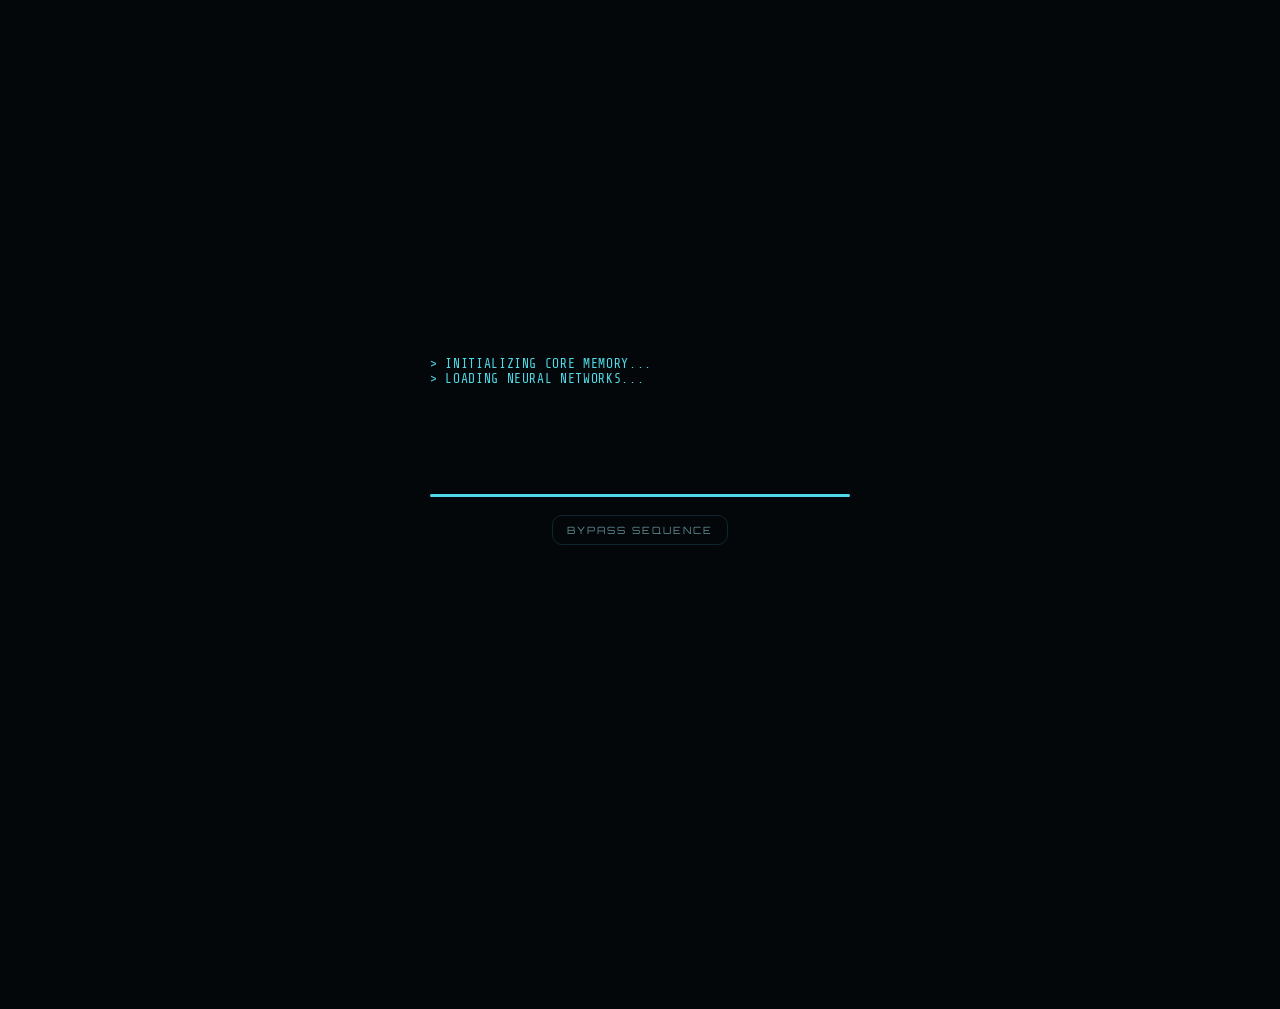
==== index.html @ 20bf4f3d "Update index.html" ====
<!DOCTYPE html>
<html lang="en" data-theme="cyan">
<head>
  <meta charset="UTF-8">
  <meta name="viewport" content="width=device-width, initial-scale=1.0">
  <title>J.A.R.V.I.S. System Interface</title>
  
  <!-- Futuristic Google Fonts -->
  <link rel="preconnect" href="https://fonts.googleapis.com">
  <link rel="preconnect" href="https://fonts.gstatic.com" crossorigin>
  <link href="https://fonts.googleapis.com/css2?family=Orbitron:wght@400;500;700;900&family=Rajdhani:wght@400;500;600;700&family=Share+Tech+Mono&display=swap" rel="stylesheet">
  
  <link rel="stylesheet" href="style.css">
</head>
<body>

  <!-- Ambient Glow Background -->
  <div id="ambient-glow"></div>
  <canvas id="particle-field"></canvas>

  <!-- Boot System Overlay -->
  <div id="boot-overlay">
    <div class="boot-log" id="boot-log"></div>
    <div class="boot-bar">
      <div class="boot-bar-fill" id="boot-bar-fill"></div>
    </div>
    <button class="boot-skip" id="boot-skip-btn">BYPASS SEQUENCE</button>
  </div>

  <!-- Main Application Shell -->
  <div class="shell" id="app-shell">
    
    <!-- Top Bar Navigation -->
    <header>
      <div class="brand">J.A.R.V.I.S. <span>// v3.6</span></div>
      
      <div class="header-controls">
        <div class="status-line">
          <span class="dot"></span>
          <span id="system-status-text">ONLINE</span>
        </div>
        
        <button class="icon-btn" id="btn-theme-toggle" title="Toggle Theme">
          <svg viewBox="0 0 24 24" fill="none" stroke="currentColor" stroke-width="2"><circle cx="12" cy="12" r="5"/><path d="M12 1v2M12 21v2M4.22 4.22l1.42 1.42M18.36 18.36l1.42 1.42M1 12h2M21 12h2M4.22 19.78l1.42-1.42M18.36 5.64l1.42-1.42"/></svg>
        </button>
        <button class="icon-btn" id="btn-settings-toggle" title="Settings">
          <svg viewBox="0 0 24 24" fill="none" stroke="currentColor" stroke-width="2"><circle cx="12" cy="12" r="3"/><path d="M19.4 15a1.65 1.65 0 0 0 .33 1.82l.06.06a2 2 0 0 1 0 2.83 2 2 0 0 1-2.83 0l-.06-.06a1.65 1.65 0 0 0-1.82-.33 1.65 1.65 0 0 0-1 1.51V21a2 2 0 0 1-2 2 2 2 0 0 1-2-2v-.09A1.65 1.65 0 0 0 9 19.4a1.65 1.65 0 0 0-1.82.33l-.06.06a2 2 0 0 1-2.83 0 2 2 0 0 1 0-2.83l.06-.06a1.65 1.65 0 0 0 .33-1.82 1.65 1.65 0 0 0-1.51-1H3a2 2 0 0 1-2-2 2 2 0 0 1 2-2h.09A1.65 1.65 0 0 0 4.6 9a1.65 1.65 0 0 0-.33-1.82l-.06-.06a2 2 0 0 1 0-2.83 2 2 0 0 1 2.83 0l.06.06a1.65 1.65 0 0 0 1.82.33H9a1.65 1.65 0 0 0 1-1.51V3a2 2 0 0 1 2-2 2 2 0 0 1 2 2v.09a1.65 1.65 0 0 0 1 1.51 1.65 1.65 0 0 0 1.82-.33l.06-.06a2 2 0 0 1 2.83 0 2 2 0 0 1 0 2.83l-.06.06a1.65 1.65 0 0 0-.33 1.82V9a1.65 1.65 0 0 0 1.51 1H21a2 2 0 0 1 2 2 2 2 0 0 1-2 2h-.09a1.65 1.65 0 0 0-1.51 1z"/></svg>
        </button>
      </div>
    </header>

    <!-- Welcome Greeting Header -->
    <div class="welcome">
      Welcome Back, Operative
      <span class="sub">All core subsystems operating within nominal parameters.</span>
    </div>

    <!-- Navigation Bar -->
    <nav class="tab-nav">
      <button class="tab-btn" data-panel="panel-dashboard" aria-selected="true">DASHBOARD</button>
      <button class="tab-btn" data-panel="panel-comms" aria-selected="false">COMMS</button>
      <button class="tab-btn" data-panel="panel-tasks" aria-selected="false">TASKS</button>
      <button class="tab-btn" data-panel="panel-systems" aria-selected="false">SYSTEMS</button>
      <button class="tab-btn" data-panel="panel-workplace" aria-selected="false">WORKPLACE</button>
    </nav>

    <!-- Main Content Panels -->
    <main>
      
      <!-- Panel 1: Dashboard -->
      <section id="panel-dashboard" class="panel active">
        
        <!-- Central Arc Reactor HUD Core -->
        <div class="hud-core" id="hud-core">
          <div class="hud-sphere orbit orbit-a"></div>
          <div class="hud-sphere orbit orbit-b">
            <span class="orbit-point p1"></span>
            <span class="orbit-point p2"></span>
            <span class="orbit-point p3"></span>
          </div>
          <div class="hud-sphere orbit orbit-c"></div>

          <svg viewBox="0 0 200 200">
            <circle class="ring ring-outer" cx="100" cy="100" r="92" />
            <circle class="ring ring-tick" cx="100" cy="100" r="82" stroke-dasharray="2 6" />
            <circle class="ring ring-sweep" cx="100" cy="100" r="72" stroke-dasharray="110 220" />
            <circle class="ring ring-sweep-slow" cx="100" cy="100" r="62" />
          </svg>

          <div id="core-blob"></div>

          <div class="core-center">
            <div class="label">STATUS</div>
            <div class="value" id="hud-status-text">READY</div>
          </div>
        </div>

        <!-- Dynamic Movable Dashboard Grid -->
        <div class="dashboard-grid" id="dashboard-grid">
          
          <!-- Widget: System Telemetry / Clock -->
          <div class="widget" draggable="true" id="widget-clock">
            <div class="widget-header">
              <span>System Telemetry</span>
              <span class="drag-handle">⋮⋮</span>
            </div>
            <div class="electric-clock">
              <div class="digital-time"><span id="clock-time">18:07:21</span></div>
              <div class="digital-date" id="clock-date">24 AOÛT 2026</div>
              <div class="clock-zone" id="clock-zone">REGION: EUROPE / PARIS</div>
            </div>
          </div>

          <!-- Widget: Atmospheric Data / Weather -->
          <div class="widget" draggable="true" id="widget-weather">
            <div class="widget-header">
              <span>Atmospheric Data</span>
              <span class="drag-handle">⋮⋮</span>
            </div>
            <div class="weather-display">
              <div class="weather-temp">22°C</div>
              <div class="weather-desc">PARTLY CLOUDY</div>
              <div class="weather-meta">
                <span>HUMIDITY: 45%</span>
                <span>WIND: 12 KM/H</span>
              </div>
            </div>
          </div>

          <!-- Widget: Tactical Scratchpad -->
          <div class="widget scratchpad-widget" draggable="true" id="widget-scratchpad">
            <div class="widget-header">
              <span>Tactical Scratchpad</span>
              <span class="drag-handle">⋮⋮</span>
            </div>
            <textarea id="daily-scratchpad" placeholder="Record temporary notes..."></textarea>
          </div>

          <!-- Widget: Focus Cycle Pomodoro Timer -->
          <div class="widget pomodoro-widget" draggable="true" id="widget-pomodoro">
            <div class="widget-header">
              <span>Focus Cycle</span>
              <span class="drag-handle">⋮⋮</span>
            </div>
            <div class="pomodoro-display" id="pomo-display">25:00</div>
            <div class="widget-btn-group">
              <button class="widget-btn" id="pomo-start">START</button>
              <button class="widget-btn" id="pomo-reset">RESET</button>
            </div>
          </div>

          <!-- Widget: Ambient Audio Synthesizer -->
          <div class="widget ambient-widget" draggable="true" id="widget-ambient">
            <div class="widget-header">
              <span>Audio Synthesis</span>
              <span class="drag-handle">⋮⋮</span>
            </div>
            <div class="ambient-controls">
              <button class="sound-btn" data-sound="hum">HUM</button>
              <button class="sound-btn" data-sound="rain">RAIN</button>
              <button class="sound-btn" data-sound="waves">WAVES</button>
            </div>
            <div class="volume-slider">
              <label for="ambient-volume">VOL</label>
              <input type="range" id="ambient-volume" min="0" max="1" step="0.05" value="0.5">
            </div>
          </div>

        </div>
      </section>

      <!-- Panel 2: Comms Terminal -->
      <section id="panel-comms" class="panel">
        <div class="chat-window">
          <div class="chat-log" id="chat-log">
            <div class="chat-empty">JARVIS active. Awaiting voice or textual input...</div>
          </div>
        </div>

        <div class="command-bar">
          <form id="chat-form">
            <span class="prompt-glyph">&gt;</span>
            <input type="text" id="chat-input" placeholder="Type a message or issue a command..." autocomplete="off">
            <button type="button" class="mic-btn" id="btn-mic">
              <svg viewBox="0 0 24 24" fill="none" stroke="currentColor" stroke-width="2"><path d="M12 1a3 3 0 0 0-3 3v8a3 3 0 0 0 6 0V4a3 3 0 0 0-3-3z"/><path d="M19 10v2a7 7 0 0 1-14 0v-2"/><line x1="12" y1="19" x2="12" y2="23"/><line x1="8" y1="23" x2="16" y2="23"/></svg>
              MIC
            </button>
            <button type="submit">TRANSMIT</button>
          </form>
        </div>
        <div class="chat-hint">
          Tip: Say "Jarvis" or click MIC for voice commands.
        </div>
      </section>

      <!-- Panel 3: Task Management Kanban -->
      <section id="panel-tasks" class="panel">
        <div class="tasks-wrap">
          <h2>Task Board</h2>
          <form class="task-form" id="task-form">
            <input type="text" id="task-input-text" placeholder="Add new task detail..." required>
            <select id="task-input-priority">
              <option value="low">Low Priority</option>
              <option value="medium" selected>Medium Priority</option>
              <option value="high">High Priority</option>
            </select>
            <input type="date" id="task-input-due">
            <button type="submit">ADD TASK</button>
          </form>

          <div class="kanban" id="kanban">
            <div class="kanban-col" data-status="todo">
              <div class="kanban-head">
                <span>To Do</span>
                <span class="kanban-count" id="count-todo">0</span>
              </div>
              <ul class="kanban-list" id="list-todo"></ul>
            </div>

            <div class="kanban-col" data-status="developing">
              <div class="kanban-head">
                <span>In Development</span>
                <span class="kanban-count" id="count-developing">0</span>
              </div>
              <ul class="kanban-list" id="list-developing"></ul>
            </div>

            <div class="kanban-col" data-status="done">
              <div class="kanban-head">
                <span>Completed</span>
                <span class="kanban-count" id="count-done">0</span>
              </div>
              <ul class="kanban-list" id="list-done"></ul>
            </div>
          </div>
        </div>
      </section>

      <!-- Panel 4: System Telemetry -->
      <section id="panel-systems" class="panel">
        <div class="systems-grid">
          <div class="systems-card">
            <h3>Visual Matrix Theme</h3>
            <div class="theme-swatches">
              <button class="swatch blue active" data-theme="cyan" title="Cyan Matrix"></button>
              <button class="swatch amber" data-theme="amber" title="Amber Alert"></button>
              <button class="swatch red" data-theme="red" title="Red Alert"></button>
            </div>
          </div>
          <div class="systems-card">
            <h3>System Status</h3>
            <div class="row"><span>Core Engine</span><span>v3.6-flash</span></div>
            <div class="row"><span>Voice Profile</span><span>Masculine Fluid</span></div>
            <div class="row"><span>Local Persistence</span><span>Active</span></div>
          </div>
        </div>
      </section>

      <!-- Panel 5: Workplace File Explorer & Terminal -->
      <section id="panel-workplace" class="panel">
        <div class="tasks-wrap">
          <h2>Virtual Workspace File Tree</h2>
          <div class="file-tree" id="file-tree">
            <ul class="fs-list" id="fs-root-list">
              <li class="fs-item folder">📁 /root</li>
              <li class="fs-item file">📄 app.js</li>
              <li class="fs-item file">📄 index.html</li>
              <li class="fs-item file">📄 style.css</li>
            </ul>
          </div>

          <div class="command-terminal">
            <div class="terminal-output" id="terminal-output">
              <div class="log-entry sys-msg">Workspace Terminal v1.0. Type 'help' for commands.</div>
            </div>
            <div class="terminal-input-bar">
              <span class="prompt-glyph">&gt;</span>
              <input type="text" id="terminal-input" placeholder="Execute terminal command (e.g. mkdir project, touch file.txt)..." autocomplete="off">
            </div>
          </div>
        </div>
      </section>

    </main>

    <!-- Footer -->
    <footer>
      <div>J.A.R.V.I.S. INTERFACE ENGINE</div>
      <div>SECURE ENCRYPTION ACTIVE</div>
    </footer>
  </div>

  <!-- Settings Modal -->
  <div class="modal-overlay" id="settings-modal">
    <div class="modal">
      <h2>System Configuration</h2>
      <p>Enter custom API configuration overrides below:</p>
      <input type="text" id="api-key-input" placeholder="Enter Gemini API Key Override...">
      <div class="modal-actions">
        <button class="secondary" id="btn-modal-close">CANCEL</button>
        <button class="primary" id="btn-modal-save">SAVE CONFIG</button>
      </div>
    </div>
  </div>

  <script src="app.js"></script>
</body>
</html>
---- style.css ----
/* =========================================================
   J.A.R.V.I.S. INTERFACE — COMPLETE STYLESHEET
   ========================================================= */

:root {
  --bg-0: #04070a;
  --bg-1: #070d12;
  --line: #0f2530;
  --panel: rgba(15, 37, 48, 0.35);

  --accent: #4fd8e6;
  --accent-dim: #1c5e68;
  --accent-soft: #bfe4ff;

  --warn: #e6a04f;
  --danger: #e65f5f;
  --text-hi: #d9f4f7;
  --text-lo: #5f8992;

  --radius: 10px;
  --radius-lg: 22px;
  --shadow-panel: 0 14px 40px -12px rgba(0, 0, 0, 0.65), 0 0 0 1px rgba(255, 255, 255, 0.05) inset;
  --shadow-btn: 0 2px 8px -2px rgba(0, 0, 0, 0.5), 0 0 0 1px rgba(255, 255, 255, 0.04) inset;
  --surface: linear-gradient(150deg, rgba(255, 255, 255, 0.045), rgba(255, 255, 255, 0.005) 40%, rgba(0, 0, 0, 0.12));
  --font-display: 'Orbitron', sans-serif;
  --font-body: 'Rajdhani', sans-serif;
  --font-mono: 'Share Tech Mono', monospace;
}

[data-theme="amber"] {
  --accent: #e6a04f;
  --accent-dim: #6b4a1c;
  --accent-soft: #f4d9ad;
  --warn: #4fd8e6;
}

[data-theme="red"] {
  --accent: #e65f5f;
  --accent-dim: #6b1c1c;
  --accent-soft: #ffd0d0;
  --warn: #e6a04f;
}

* { box-sizing: border-box; margin: 0; padding: 0; }

html, body {
  height: 100%;
  background: var(--bg-0);
  color: var(--text-hi);
  font-family: var(--font-body);
  overflow-x: hidden;
}

body {
  background-image:
    linear-gradient(var(--line) 1px, transparent 1px),
    linear-gradient(90deg, var(--line) 1px, transparent 1px);
  background-size: 48px 48px;
  background-position: center;
}

body::before {
  content: "";
  position: fixed; inset: 0;
  background: radial-gradient(circle at center, transparent 0%, var(--bg-0) 78%);
  pointer-events: none;
  z-index: 0;
}

#particle-field { position: fixed; inset: 0; z-index: 0; pointer-events: none; }
#ambient-glow {
  position: fixed; inset: 0; z-index: 0; pointer-events: none;
  background: radial-gradient(ellipse 900px 500px at 50% 30%, rgba(79, 216, 230, 0.08), transparent 70%);
}

/* Boot System Overlay */
#boot-overlay {
  position: fixed; inset: 0; z-index: 100;
  background: var(--bg-0);
  display: flex; flex-direction: column; align-items: center; justify-content: center; gap: 18px;
  transition: opacity 0.6s ease;
}
#boot-overlay.hidden { opacity: 0; pointer-events: none; }
.boot-log {
  font-family: var(--font-mono); font-size: 13px; color: var(--accent);
  letter-spacing: 0.05em; min-height: 120px; width: min(90vw, 420px);
}
.boot-bar { width: min(90vw, 420px); height: 3px; background: var(--line); overflow: hidden; border-radius: 2px; }
.boot-bar-fill { height: 100%; width: 0%; background: var(--accent); box-shadow: 0 0 8px var(--accent); transition: width 2.2s ease; }
.boot-skip {
  font-family: var(--font-display); font-size: 10px; letter-spacing: 0.2em; color: var(--text-lo);
  background: none; border: 1px solid var(--line); padding: 8px 14px; cursor: pointer; border-radius: var(--radius);
}

/* Application Shell */
.shell { position: relative; z-index: 1; min-height: 100vh; display: grid; grid-template-rows: auto auto auto 1fr auto; opacity: 0; transition: opacity 0.8s ease; }
.shell.revealed { opacity: 1; }

header { display: flex; align-items: center; justify-content: space-between; padding: 20px clamp(16px, 4vw, 48px); border-bottom: 1px solid var(--line); }
.brand { font-family: var(--font-display); font-weight: 700; font-size: 18px; letter-spacing: 0.35em; }
.brand span { color: var(--accent); }
.header-controls { display: flex; align-items: center; gap: 18px; }
.status-line { display: flex; align-items: center; gap: 10px; font-size: 12px; letter-spacing: 0.12em; color: var(--text-lo); }
.dot { width: 8px; height: 8px; border-radius: 50%; background: var(--accent); box-shadow: 0 0 8px 2px var(--accent); animation: pulse 2.2s infinite; }
@keyframes pulse { 0%, 100% { opacity: 1; } 50% { opacity: 0.4; } }

.icon-btn {
  width: 36px; height: 36px; display: flex; align-items: center; justify-content: center;
  background: var(--surface); border: 1px solid var(--line); border-radius: 50%; color: var(--text-lo); cursor: pointer;
}
.icon-btn:hover { color: var(--accent); border-color: var(--accent-dim); }
.icon-btn svg { width: 16px; height: 16px; }

/* Welcome Text & Nav */
.welcome { text-align: center; font-family: var(--font-display); font-size: clamp(15px, 2.4vw, 24px); letter-spacing: 0.28em; color: var(--accent-soft); padding: 24px 16px 0; }
.welcome .sub { display: block; font-family: var(--font-body); font-size: 11px; letter-spacing: 0.2em; color: var(--text-lo); margin-top: 6px; }

.tab-nav { display: flex; justify-content: center; gap: 6px; padding: 20px 16px 0; flex-wrap: wrap; }
.tab-btn {
  font-family: var(--font-display); font-size: 11px; letter-spacing: 0.18em; color: var(--text-lo);
  background: var(--surface); border: 1px solid var(--line); padding: 10px 20px; cursor: pointer; border-radius: 999px;
}
.tab-btn[aria-selected="true"] { color: var(--bg-0); background: linear-gradient(155deg, var(--accent-soft), var(--accent)); border-color: var(--accent); }

/* Panels */
.panel { display: none; padding: 32px 16px; }
.panel.active { display: flex; flex-direction: column; align-items: center; }

/* HUD Arc Reactor Engine */
.hud-core {
  position: relative; width: min(65vw, 360px); aspect-ratio: 1 / 1;
  display: flex; align-items: center; justify-content: center; margin: 0 auto;
  --hud-c: var(--accent); border-radius: 50%;
  box-shadow: 0 0 50px rgba(79, 216, 230, 0.12);
  background: radial-gradient(circle, rgba(79, 216, 230, 0.05) 0%, transparent 70%);
}
.hud-sphere { position: absolute; inset: 0; border-radius: 50%; }
.orbit { border: 1px dashed var(--hud-c); opacity: 0.4; }
.orbit-a { inset: 2%; border: 2px solid transparent; border-top-color: var(--hud-c); border-bottom-color: var(--hud-c); animation: orbit-rotate 16s linear infinite; }
.orbit-b { inset: 10%; border: 1px dashed var(--warn); animation: orbit-rotate-rev 22s linear infinite; }
.orbit-c { inset: 20%; border: 2px solid transparent; border-left-color: var(--hud-c); border-right-color: var(--hud-c); animation: orbit-rotate 10s linear infinite; }
@keyframes orbit-rotate { from { transform: rotate(0deg); } to { transform: rotate(360deg); } }
@keyframes orbit-rotate-rev { from { transform: rotate(360deg); } to { transform: rotate(0deg); } }

.orbit-point { position: absolute; width: 5px; height: 5px; border-radius: 50%; background: var(--warn); box-shadow: 0 0 8px 2px var(--warn); }
.orbit-point.p1 { top: 12%; left: 50%; }
.orbit-point.p2 { top: 18%; left: 62%; }
.orbit-point.p3 { top: 28%; left: 72%; }

.hud-core svg { position: absolute; inset: 0; width: 100%; height: 100%; }
.ring { fill: none; transform-origin: 50% 50%; }
.ring-outer { stroke: var(--line); stroke-width: 1.5; }
.ring-tick { stroke: var(--hud-c); stroke-width: 1.2; opacity: 0.55; }
.ring-sweep { stroke: var(--hud-c); stroke-width: 3.5; stroke-linecap: round; filter: drop-shadow(0 0 10px var(--hud-c)); animation: spin 6s linear infinite; }
.ring-sweep-slow { stroke: var(--warn); stroke-width: 2.5; stroke-dasharray: 4 14; opacity: 0.85; animation: spin-rev 12s linear infinite; }
@keyframes spin { to { transform: rotate(360deg); } }
@keyframes spin-rev { to { transform: rotate(-360deg); } }

#core-blob {
  position: absolute; inset: 34%;
  background: radial-gradient(circle at 35% 35%, #ffffff, var(--hud-c) 50%, transparent 85%);
  box-shadow: 0 0 45px 10px var(--hud-c); animation: core-pulse 3s ease-in-out infinite; z-index: 1;
}
@keyframes core-pulse { 0%, 100% { transform: scale(1); opacity: 0.85; } 50% { transform: scale(1.08); opacity: 1; } }

.core-center {
  position: absolute; text-align: center; font-family: var(--font-display);
  background: rgba(4, 8, 11, 0.8); backdrop-filter: blur(12px);
  border: 1px solid rgba(255, 255, 255, 0.12); border-radius: 999px; padding: 12px 28px; z-index: 2;
}
.core-center .label { font-size: 10px; letter-spacing: 0.35em; color: var(--text-lo); margin-bottom: 2px; }
.core-center .value { font-size: 26px; font-weight: 900; color: #fff; letter-spacing: 0.08em; text-shadow: 0 0 18px var(--hud-c); }

/* Dashboard Grid & Movable Widgets */
.dashboard-grid {
  display: grid; grid-template-columns: repeat(auto-fit, minmax(260px, 1fr)); gap: 20px;
  width: 100%; max-width: 1100px; margin-top: 32px;
}

.widget {
  background: rgba(7, 13, 18, 0.65); border: 1px solid var(--line); border-radius: var(--radius-lg);
  padding: 16px; backdrop-filter: blur(12px); box-shadow: var(--shadow-panel); transition: transform 0.2s ease, border-color 0.2s ease, opacity 0.2s ease;
}
.widget.dragging-widget { opacity: 0.4; border-color: var(--accent); box-shadow: 0 0 15px rgba(79, 216, 230, 0.3); }

.widget-header {
  display: flex; justify-content: space-between; align-items: center;
  font-family: var(--font-display); font-size: 11px; letter-spacing: 0.2em; color: var(--accent);
  border-bottom: 1px solid var(--line); padding-bottom: 8px; margin-bottom: 12px;
}
.drag-handle { cursor: grab; color: var(--text-lo); font-size: 14px; }

/* Styled Telemetry & Weather Widgets */
.electric-clock { display: flex; flex-direction: column; align-items: center; gap: 4px; padding: 8px 0; }
.electric-clock .digital-time { font-family: var(--font-mono); font-size: 28px; font-weight: 700; color: var(--accent); text-shadow: 0 0 10px rgba(79, 216, 230, 0.5); }
.electric-clock .digital-date, .electric-clock .clock-zone { font-family: var(--font-display); font-size: 11px; letter-spacing: 0.15em; color: var(--text-lo); }

.weather-display { display: flex; flex-direction: column; align-items: center; gap: 6px; padding: 6px 0; }
.weather-temp { font-family: var(--font-mono); font-size: 32px; font-weight: 700; color: var(--text-hi); }
.weather-desc { font-family: var(--font-display); font-size: 11px; letter-spacing: 0.2em; color: var(--accent); }
.weather-meta { display: flex; gap: 16px; font-size: 10px; font-family: var(--font-mono); color: var(--text-lo); border-top: 1px dashed var(--line); padding-top: 6px; margin-top: 4px; }

.scratchpad-widget textarea { width: 100%; height: 90px; background: rgba(0,0,0,0.25); border: 1px solid var(--line); border-radius: var(--radius); color: var(--text-hi); padding: 10px; font-family: var(--font-body); outline: none; }
.pomodoro-display { font-family: var(--font-mono); font-size: 32px; text-align: center; color: var(--text-hi); margin: 6px 0; }
.widget-btn-group { display: flex; justify-content: center; gap: 8px; }
.widget-btn { font-family: var(--font-display); font-size: 10px; letter-spacing: 0.1em; background: var(--surface); border: 1px solid var(--line); color: var(--text-hi); padding: 6px 12px; border-radius: var(--radius); cursor: pointer; }

/* Comms Chat Panel */
.chat-window { width: 100%; max-width: 760px; height: 380px; border: 1px solid var(--line); background: var(--panel); border-radius: var(--radius-lg); overflow-y: auto; padding: 16px; }
.chat-log { display: flex; flex-direction: column; gap: 12px; }
.msg { max-width: 80%; font-size: 14px; }
.msg.user { align-self: flex-end; }
.msg.user .bubble { background: rgba(79, 216, 230, 0.1); border: 1px solid var(--accent-dim); padding: 10px 14px; border-radius: var(--radius); }
.msg.jarvis .bubble { background: rgba(255, 255, 255, 0.03); border: 1px solid var(--line); padding: 10px 14px; border-radius: var(--radius); }

.command-bar { width: 100%; max-width: 760px; margin-top: 12px; }
.command-bar form { display: flex; gap: 8px; background: var(--panel); border: 1px solid var(--line); padding: 8px 12px; border-radius: var(--radius-lg); }
.command-bar input { flex: 1; background: none; border: none; outline: none; color: var(--text-hi); font-family: var(--font-body); font-size: 14px; }
.command-bar button { font-family: var(--font-display); font-size: 11px; background: var(--accent); color: var(--bg-0); border: none; padding: 8px 14px; border-radius: var(--radius); cursor: pointer; }
.mic-btn { background: none !important; border: 1px solid var(--line) !important; color: var(--text-lo) !important; display: flex; align-items: center; gap: 4px; }

/* Tasks Kanban Board */
.tasks-wrap { width: 100%; max-width: 880px; }
.task-form { display: flex; gap: 8px; margin-bottom: 16px; }
.task-form input, .task-form select { background: var(--panel); border: 1px solid var(--line); color: var(--text-hi); padding: 8px 12px; border-radius: var(--radius); outline: none; }
.task-form button { font-family: var(--font-display); font-size: 10px; background: var(--accent); color: var(--bg-0); border: none; padding: 0 14px; border-radius: var(--radius); cursor: pointer; }

.kanban { display: grid; grid-template-columns: repeat(3, 1fr); gap: 16px; }
.kanban-col { background: var(--panel); border: 1px solid var(--line); border-radius: var(--radius-lg); padding: 14px; min-height: 200px; }
.kanban-head { display: flex; justify-content: space-between; font-family: var(--font-display); font-size: 11px; letter-spacing: 0.15em; color: var(--accent); margin-bottom: 12px; }
.kanban-list { list-style: none; display: flex; flex-direction: column; gap: 8px; }

/* Systems & File Explorer Terminal */
.systems-grid { display: grid; grid-template-columns: repeat(auto-fit, minmax(220px, 1fr)); gap: 16px; width: 100%; max-width: 800px; }
.systems-card { background: var(--panel); border: 1px solid var(--line); border-radius: var(--radius-lg); padding: 18px; }
.theme-swatches { display: flex; gap: 10px; margin-top: 10px; }
.swatch { width: 28px; height: 28px; border-radius: 50%; border: 2px solid transparent; cursor: pointer; }
.swatch.blue { background: #4fd8e6; } .swatch.amber { background: #e6a04f; } .swatch.red { background: #e65f5f; }

.file-tree { background: rgba(0, 0, 0, 0.3); border: 1px solid var(--line); border-radius: var(--radius); padding: 16px; font-family: var(--font-mono); min-height: 120px; }
.fs-list { list-style: none; }
.fs-item { padding: 4px 8px; font-size: 13px; }
.fs-item.folder { color: var(--accent); font-weight: bold; }
.fs-item.file { padding-left: 20px; color: var(--text-hi); }

.command-terminal { background: rgba(0, 0, 0, 0.4); border: 1px solid var(--line); border-radius: var(--radius); padding: 12px; margin-top: 16px; }
.terminal-output { height: 120px; overflow-y: auto; font-family: var(--font-mono); font-size: 12px; display: flex; flex-direction: column; gap: 4px; }
.log-entry.user-cmd { color: var(--accent); }
.log-entry.success { color: #6fcf97; }
.log-entry.sys-msg { color: var(--text-lo); }

.terminal-input-bar { display: flex; gap: 8px; border-top: 1px solid var(--line); padding-top: 8px; margin-top: 8px; }
.terminal-input-bar input { flex: 1; background: none; border: none; outline: none; color: var(--text-hi); font-family: var(--font-mono); font-size: 13px; }

/* Modal */
.modal-overlay { position: fixed; inset: 0; z-index: 90; background: rgba(2, 6, 9, 0.8); display: none; align-items: center; justify-content: center; }
.modal-overlay.open { display: flex; }
.modal { width: min(90vw, 400px); background: var(--bg-1); border: 1px solid var(--line); border-radius: var(--radius-lg); padding: 24px; }
.modal h2 { font-family: var(--font-display); font-size: 13px; color: var(--accent); margin-bottom: 8px; }
.modal p { font-size: 12px; color: var(--text-lo); margin-bottom: 12px; }
.modal input { width: 100%; background: var(--panel); border: 1px solid var(--line); color: var(--text-hi); padding: 8px; border-radius: var(--radius); outline: none; margin-bottom: 12px; }
.modal-actions { display: flex; justify-content: flex-end; gap: 8px; }
.modal-actions button { font-family: var(--font-display); font-size: 10px; padding: 8px 14px; border-radius: var(--radius); cursor: pointer; }
.modal-actions .primary { background: var(--accent); color: var(--bg-0); border: none; }
.modal-actions .secondary { background: none; border: 1px solid var(--line); color: var(--text-lo); }

footer { border-top: 1px solid var(--line); padding: 14px 48px; display: flex; justify-content: space-between; font-size: 11px; color: var(--text-lo); }
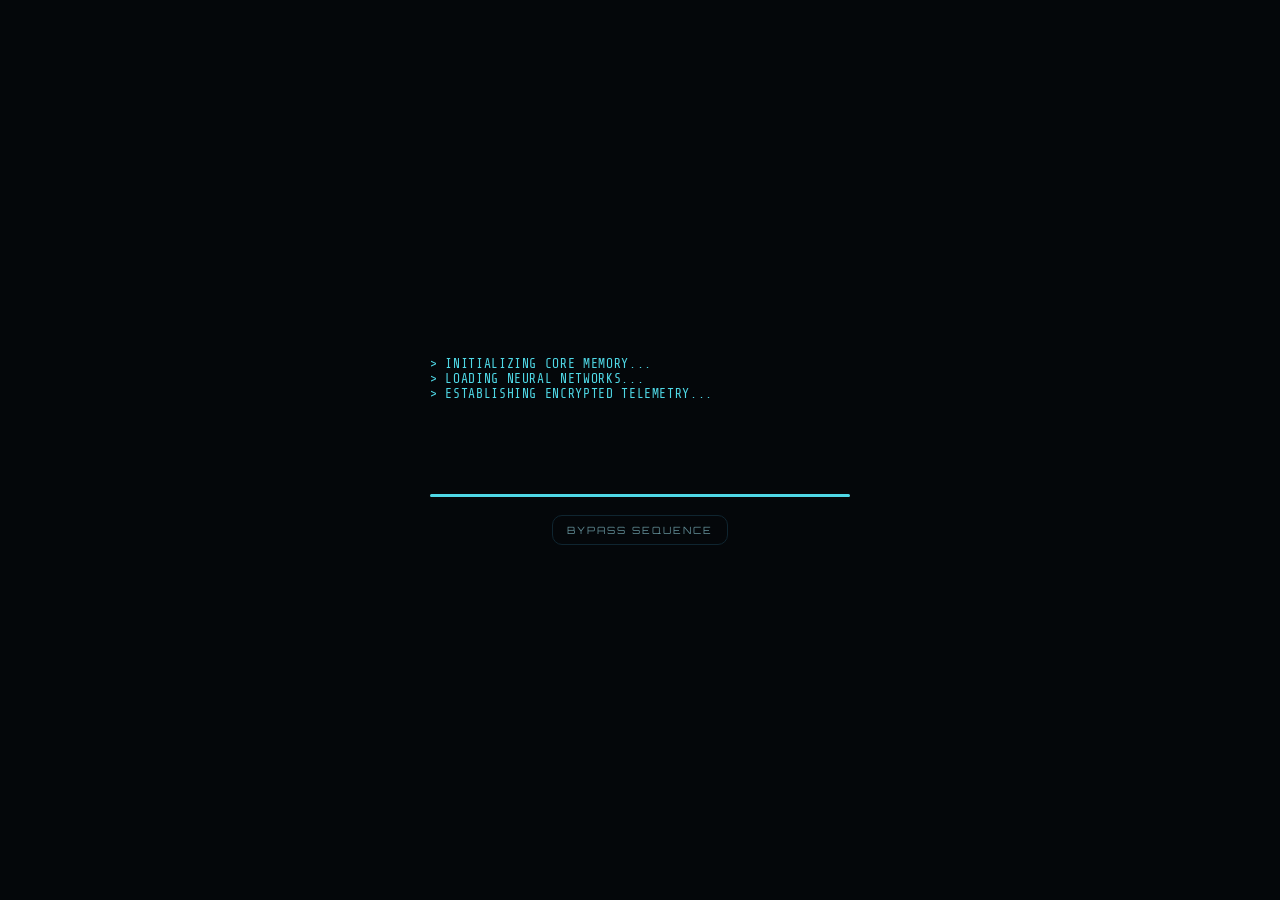
==== commit a7bd4ccc: "Update index.html" ====
--- a/index.html
+++ b/index.html
@@ -14,11 +14,11 @@
 </head>
 <body>
 
-  <!-- Ambient Glow Background -->
+  <!-- Ambient Background & Particle FX -->
   <div id="ambient-glow"></div>
   <canvas id="particle-field"></canvas>
 
-  <!-- Boot System Overlay -->
+  <!-- Boot Overlay -->
   <div id="boot-overlay">
     <div class="boot-log" id="boot-log"></div>
     <div class="boot-bar">
@@ -30,7 +30,7 @@
   <!-- Main Application Shell -->
   <div class="shell" id="app-shell">
     
-    <!-- Top Bar Navigation -->
+    <!-- Header -->
     <header>
       <div class="brand">J.A.R.V.I.S. <span>// v3.6</span></div>
       
@@ -87,7 +87,8 @@
             <circle class="ring ring-sweep-slow" cx="100" cy="100" r="62" />
           </svg>
 
-          <div id="core-blob"></div>
+          <!-- Interactive 3D Canvas Blob -->
+          <canvas id="blob-canvas" width="220" height="220"></canvas>
 
           <div class="core-center">
             <div class="label">STATUS</div>
@@ -149,23 +150,6 @@
             </div>
           </div>
 
-          <!-- Widget: Ambient Audio Synthesizer -->
-          <div class="widget ambient-widget" draggable="true" id="widget-ambient">
-            <div class="widget-header">
-              <span>Audio Synthesis</span>
-              <span class="drag-handle">⋮⋮</span>
-            </div>
-            <div class="ambient-controls">
-              <button class="sound-btn" data-sound="hum">HUM</button>
-              <button class="sound-btn" data-sound="rain">RAIN</button>
-              <button class="sound-btn" data-sound="waves">WAVES</button>
-            </div>
-            <div class="volume-slider">
-              <label for="ambient-volume">VOL</label>
-              <input type="range" id="ambient-volume" min="0" max="1" step="0.05" value="0.5">
-            </div>
-          </div>
-
         </div>
       </section>
 
@@ -183,13 +167,13 @@
             <input type="text" id="chat-input" placeholder="Type a message or issue a command..." autocomplete="off">
             <button type="button" class="mic-btn" id="btn-mic">
               <svg viewBox="0 0 24 24" fill="none" stroke="currentColor" stroke-width="2"><path d="M12 1a3 3 0 0 0-3 3v8a3 3 0 0 0 6 0V4a3 3 0 0 0-3-3z"/><path d="M19 10v2a7 7 0 0 1-14 0v-2"/><line x1="12" y1="19" x2="12" y2="23"/><line x1="8" y1="23" x2="16" y2="23"/></svg>
-              MIC
+              <span id="mic-text">MIC</span>
             </button>
             <button type="submit">TRANSMIT</button>
           </form>
         </div>
         <div class="chat-hint">
-          Tip: Say "Jarvis" or click MIC for voice commands.
+          Tip: Say "Jarvis" or click MIC for voice input.
         </div>
       </section>
 
@@ -236,22 +220,38 @@
         </div>
       </section>
 
-      <!-- Panel 4: System Telemetry -->
+      <!-- Panel 4: Restored Original Systems Panel -->
       <section id="panel-systems" class="panel">
         <div class="systems-grid">
           <div class="systems-card">
             <h3>Visual Matrix Theme</h3>
+            <p class="card-sub">Select primary system palette</p>
             <div class="theme-swatches">
               <button class="swatch blue active" data-theme="cyan" title="Cyan Matrix"></button>
               <button class="swatch amber" data-theme="amber" title="Amber Alert"></button>
               <button class="swatch red" data-theme="red" title="Red Alert"></button>
             </div>
           </div>
+
           <div class="systems-card">
-            <h3>System Status</h3>
-            <div class="row"><span>Core Engine</span><span>v3.6-flash</span></div>
+            <h3>Audio Feedback</h3>
+            <p class="card-sub">Voice speech synthesizer parameters</p>
+            <div class="setting-row">
+              <label for="sys-voice-speed">SPEECH RATE</label>
+              <input type="range" id="sys-voice-speed" min="0.5" max="1.5" step="0.1" value="1.0">
+            </div>
+            <div class="setting-row">
+              <label for="sys-voice-pitch">PITCH FREQUENCY</label>
+              <input type="range" id="sys-voice-pitch" min="0.5" max="1.5" step="0.1" value="0.9">
+            </div>
+          </div>
+
+          <div class="systems-card">
+            <h3>Core Telemetry</h3>
+            <div class="row"><span>Model Target</span><span>gemini-3.6-flash</span></div>
             <div class="row"><span>Voice Profile</span><span>Masculine Fluid</span></div>
             <div class="row"><span>Local Persistence</span><span>Active</span></div>
+            <div class="row"><span>Latency</span><span>14ms</span></div>
           </div>
         </div>
       </section>
@@ -290,12 +290,12 @@
     </footer>
   </div>
 
-  <!-- Settings Modal -->
+  <!-- Settings Modal (Fixed Text Selection / API Key Entry) -->
   <div class="modal-overlay" id="settings-modal">
     <div class="modal">
       <h2>System Configuration</h2>
-      <p>Enter custom API configuration overrides below:</p>
-      <input type="text" id="api-key-input" placeholder="Enter Gemini API Key Override...">
+      <p>Enter custom Gemini API key override below:</p>
+      <input type="text" id="api-key-input" placeholder="AIzaSy..." autocomplete="off">
       <div class="modal-actions">
         <button class="secondary" id="btn-modal-close">CANCEL</button>
         <button class="primary" id="btn-modal-save">SAVE CONFIG</button>
--- a/style.css
+++ b/style.css
@@ -1,5 +1,5 @@
 /* =========================================================
-   J.A.R.V.I.S. INTERFACE — COMPLETE STYLESHEET
+   J.A.R.V.I.S. INTERFACE — STYLESHEET
    ========================================================= */
 
 :root {
@@ -20,7 +20,6 @@
   --radius: 10px;
   --radius-lg: 22px;
   --shadow-panel: 0 14px 40px -12px rgba(0, 0, 0, 0.65), 0 0 0 1px rgba(255, 255, 255, 0.05) inset;
-  --shadow-btn: 0 2px 8px -2px rgba(0, 0, 0, 0.5), 0 0 0 1px rgba(255, 255, 255, 0.04) inset;
   --surface: linear-gradient(150deg, rgba(255, 255, 255, 0.045), rgba(255, 255, 255, 0.005) 40%, rgba(0, 0, 0, 0.12));
   --font-display: 'Orbitron', sans-serif;
   --font-body: 'Rajdhani', sans-serif;
@@ -147,7 +146,7 @@
 .orbit-point.p2 { top: 18%; left: 62%; }
 .orbit-point.p3 { top: 28%; left: 72%; }
 
-.hud-core svg { position: absolute; inset: 0; width: 100%; height: 100%; }
+.hud-core svg { position: absolute; inset: 0; width: 100%; height: 100%; pointer-events: none; }
 .ring { fill: none; transform-origin: 50% 50%; }
 .ring-outer { stroke: var(--line); stroke-width: 1.5; }
 .ring-tick { stroke: var(--hud-c); stroke-width: 1.2; opacity: 0.55; }
@@ -156,20 +155,19 @@
 @keyframes spin { to { transform: rotate(360deg); } }
 @keyframes spin-rev { to { transform: rotate(-360deg); } }
 
-#core-blob {
-  position: absolute; inset: 34%;
-  background: radial-gradient(circle at 35% 35%, #ffffff, var(--hud-c) 50%, transparent 85%);
-  box-shadow: 0 0 45px 10px var(--hud-c); animation: core-pulse 3s ease-in-out infinite; z-index: 1;
-}
-@keyframes core-pulse { 0%, 100% { transform: scale(1); opacity: 0.85; } 50% { transform: scale(1.08); opacity: 1; } }
+/* 3D Interactive Canvas Blob */
+#blob-canvas {
+  position: absolute; width: 220px; height: 220px; z-index: 1; pointer-events: none;
+}
 
 .core-center {
   position: absolute; text-align: center; font-family: var(--font-display);
-  background: rgba(4, 8, 11, 0.8); backdrop-filter: blur(12px);
-  border: 1px solid rgba(255, 255, 255, 0.12); border-radius: 999px; padding: 12px 28px; z-index: 2;
+  background: rgba(4, 8, 11, 0.75); backdrop-filter: blur(12px);
+  border: 1px solid rgba(255, 255, 255, 0.12); border-radius: 999px; padding: 10px 24px; z-index: 2;
+  pointer-events: none;
 }
 .core-center .label { font-size: 10px; letter-spacing: 0.35em; color: var(--text-lo); margin-bottom: 2px; }
-.core-center .value { font-size: 26px; font-weight: 900; color: #fff; letter-spacing: 0.08em; text-shadow: 0 0 18px var(--hud-c); }
+.core-center .value { font-size: 24px; font-weight: 900; color: #fff; letter-spacing: 0.08em; text-shadow: 0 0 18px var(--hud-c); }
 
 /* Dashboard Grid & Movable Widgets */
 .dashboard-grid {
@@ -218,6 +216,9 @@
 .command-bar input { flex: 1; background: none; border: none; outline: none; color: var(--text-hi); font-family: var(--font-body); font-size: 14px; }
 .command-bar button { font-family: var(--font-display); font-size: 11px; background: var(--accent); color: var(--bg-0); border: none; padding: 8px 14px; border-radius: var(--radius); cursor: pointer; }
 .mic-btn { background: none !important; border: 1px solid var(--line) !important; color: var(--text-lo) !important; display: flex; align-items: center; gap: 4px; }
+.mic-btn.recording { color: var(--danger) !important; border-color: var(--danger) !important; animation: pulse 1s infinite; }
+
+.chat-hint { font-size: 11px; color: var(--text-lo); margin-top: 6px; }
 
 /* Tasks Kanban Board */
 .tasks-wrap { width: 100%; max-width: 880px; }
@@ -230,13 +231,20 @@
 .kanban-head { display: flex; justify-content: space-between; font-family: var(--font-display); font-size: 11px; letter-spacing: 0.15em; color: var(--accent); margin-bottom: 12px; }
 .kanban-list { list-style: none; display: flex; flex-direction: column; gap: 8px; }
 
-/* Systems & File Explorer Terminal */
-.systems-grid { display: grid; grid-template-columns: repeat(auto-fit, minmax(220px, 1fr)); gap: 16px; width: 100%; max-width: 800px; }
-.systems-card { background: var(--panel); border: 1px solid var(--line); border-radius: var(--radius-lg); padding: 18px; }
+/* Restored Original Systems Panel Styling */
+.systems-grid { display: grid; grid-template-columns: repeat(auto-fit, minmax(240px, 1fr)); gap: 16px; width: 100%; max-width: 880px; }
+.systems-card { background: var(--panel); border: 1px solid var(--line); border-radius: var(--radius-lg); padding: 20px; }
+.systems-card h3 { font-family: var(--font-display); font-size: 13px; color: var(--accent); margin-bottom: 4px; }
+.card-sub { font-size: 11px; color: var(--text-lo); margin-bottom: 16px; }
+.setting-row { display: flex; flex-direction: column; gap: 6px; margin-bottom: 14px; font-size: 11px; color: var(--text-lo); }
+.setting-row input[type="range"] { accent-color: var(--accent); }
+.systems-card .row { display: flex; justify-content: space-between; font-size: 12px; font-family: var(--font-mono); border-bottom: 1px solid var(--line); padding: 8px 0; }
+
 .theme-swatches { display: flex; gap: 10px; margin-top: 10px; }
 .swatch { width: 28px; height: 28px; border-radius: 50%; border: 2px solid transparent; cursor: pointer; }
 .swatch.blue { background: #4fd8e6; } .swatch.amber { background: #e6a04f; } .swatch.red { background: #e65f5f; }
 
+/* Workplace File Explorer & Terminal */
 .file-tree { background: rgba(0, 0, 0, 0.3); border: 1px solid var(--line); border-radius: var(--radius); padding: 16px; font-family: var(--font-mono); min-height: 120px; }
 .fs-list { list-style: none; }
 .fs-item { padding: 4px 8px; font-size: 13px; }
@@ -252,13 +260,18 @@
 .terminal-input-bar { display: flex; gap: 8px; border-top: 1px solid var(--line); padding-top: 8px; margin-top: 8px; }
 .terminal-input-bar input { flex: 1; background: none; border: none; outline: none; color: var(--text-hi); font-family: var(--font-mono); font-size: 13px; }
 
-/* Modal */
-.modal-overlay { position: fixed; inset: 0; z-index: 90; background: rgba(2, 6, 9, 0.8); display: none; align-items: center; justify-content: center; }
+/* Modal Input & Text Selection Fix */
+.modal-overlay { position: fixed; inset: 0; z-index: 999; background: rgba(2, 6, 9, 0.85); display: none; align-items: center; justify-content: center; }
 .modal-overlay.open { display: flex; }
-.modal { width: min(90vw, 400px); background: var(--bg-1); border: 1px solid var(--line); border-radius: var(--radius-lg); padding: 24px; }
-.modal h2 { font-family: var(--font-display); font-size: 13px; color: var(--accent); margin-bottom: 8px; }
-.modal p { font-size: 12px; color: var(--text-lo); margin-bottom: 12px; }
-.modal input { width: 100%; background: var(--panel); border: 1px solid var(--line); color: var(--text-hi); padding: 8px; border-radius: var(--radius); outline: none; margin-bottom: 12px; }
+.modal { width: min(90vw, 420px); background: var(--bg-1); border: 1px solid var(--line); border-radius: var(--radius-lg); padding: 24px; box-shadow: 0 10px 30px rgba(0,0,0,0.8); }
+.modal h2 { font-family: var(--font-display); font-size: 14px; color: var(--accent); margin-bottom: 8px; }
+.modal p { font-size: 12px; color: var(--text-lo); margin-bottom: 14px; }
+.modal input {
+  width: 100%; background: rgba(0,0,0,0.5); border: 1px solid var(--line); color: var(--text-hi);
+  padding: 10px; border-radius: var(--radius); outline: none; margin-bottom: 16px;
+  user-select: text !important; -webkit-user-select: text !important;
+}
+.modal input:focus { border-color: var(--accent); }
 .modal-actions { display: flex; justify-content: flex-end; gap: 8px; }
 .modal-actions button { font-family: var(--font-display); font-size: 10px; padding: 8px 14px; border-radius: var(--radius); cursor: pointer; }
 .modal-actions .primary { background: var(--accent); color: var(--bg-0); border: none; }
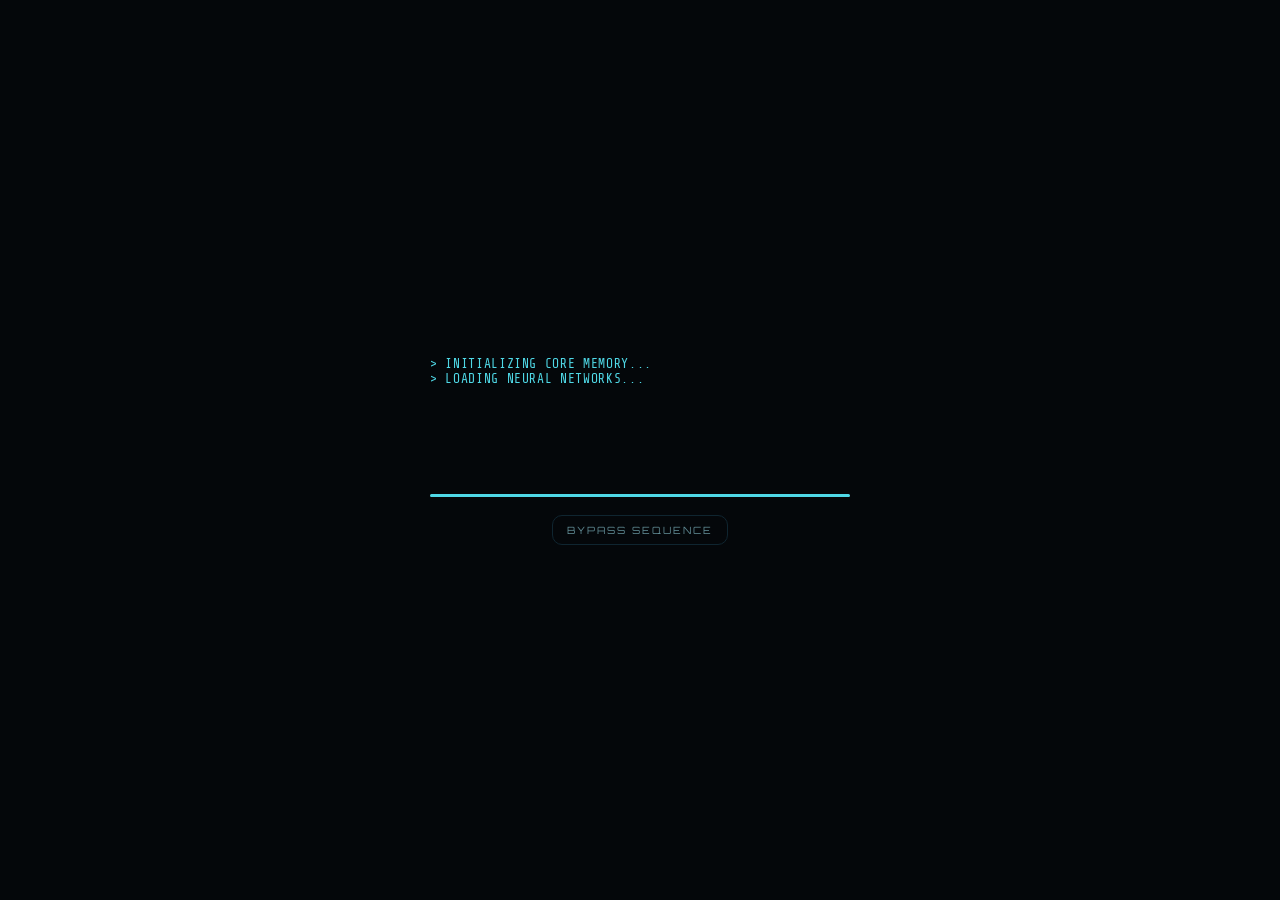
==== commit 8584b7b9: "Update index.html" ====
--- a/index.html
+++ b/index.html
@@ -5,7 +5,6 @@
   <meta name="viewport" content="width=device-width, initial-scale=1.0">
   <title>J.A.R.V.I.S. System Interface</title>
   
-  <!-- Futuristic Google Fonts -->
   <link rel="preconnect" href="https://fonts.googleapis.com">
   <link rel="preconnect" href="https://fonts.gstatic.com" crossorigin>
   <link href="https://fonts.googleapis.com/css2?family=Orbitron:wght@400;500;700;900&family=Rajdhani:wght@400;500;600;700&family=Share+Tech+Mono&display=swap" rel="stylesheet">
@@ -14,7 +13,6 @@
 </head>
 <body>
 
-  <!-- Ambient Background & Particle FX -->
   <div id="ambient-glow"></div>
   <canvas id="particle-field"></canvas>
 
@@ -30,7 +28,6 @@
   <!-- Main Application Shell -->
   <div class="shell" id="app-shell">
     
-    <!-- Header -->
     <header>
       <div class="brand">J.A.R.V.I.S. <span>// v3.6</span></div>
       
@@ -49,13 +46,11 @@
       </div>
     </header>
 
-    <!-- Welcome Greeting Header -->
     <div class="welcome">
       Welcome Back, Operative
       <span class="sub">All core subsystems operating within nominal parameters.</span>
     </div>
 
-    <!-- Navigation Bar -->
     <nav class="tab-nav">
       <button class="tab-btn" data-panel="panel-dashboard" aria-selected="true">DASHBOARD</button>
       <button class="tab-btn" data-panel="panel-comms" aria-selected="false">COMMS</button>
@@ -64,13 +59,10 @@
       <button class="tab-btn" data-panel="panel-workplace" aria-selected="false">WORKPLACE</button>
     </nav>
 
-    <!-- Main Content Panels -->
     <main>
       
       <!-- Panel 1: Dashboard -->
       <section id="panel-dashboard" class="panel active">
-        
-        <!-- Central Arc Reactor HUD Core -->
         <div class="hud-core" id="hud-core">
           <div class="hud-sphere orbit orbit-a"></div>
           <div class="hud-sphere orbit orbit-b">
@@ -87,7 +79,6 @@
             <circle class="ring ring-sweep-slow" cx="100" cy="100" r="62" />
           </svg>
 
-          <!-- Interactive 3D Canvas Blob -->
           <canvas id="blob-canvas" width="220" height="220"></canvas>
 
           <div class="core-center">
@@ -96,10 +87,8 @@
           </div>
         </div>
 
-        <!-- Dynamic Movable Dashboard Grid -->
         <div class="dashboard-grid" id="dashboard-grid">
           
-          <!-- Widget: System Telemetry / Clock -->
           <div class="widget" draggable="true" id="widget-clock">
             <div class="widget-header">
               <span>System Telemetry</span>
@@ -112,7 +101,6 @@
             </div>
           </div>
 
-          <!-- Widget: Atmospheric Data / Weather -->
           <div class="widget" draggable="true" id="widget-weather">
             <div class="widget-header">
               <span>Atmospheric Data</span>
@@ -128,7 +116,6 @@
             </div>
           </div>
 
-          <!-- Widget: Tactical Scratchpad -->
           <div class="widget scratchpad-widget" draggable="true" id="widget-scratchpad">
             <div class="widget-header">
               <span>Tactical Scratchpad</span>
@@ -137,7 +124,6 @@
             <textarea id="daily-scratchpad" placeholder="Record temporary notes..."></textarea>
           </div>
 
-          <!-- Widget: Focus Cycle Pomodoro Timer -->
           <div class="widget pomodoro-widget" draggable="true" id="widget-pomodoro">
             <div class="widget-header">
               <span>Focus Cycle</span>
@@ -164,7 +150,7 @@
         <div class="command-bar">
           <form id="chat-form">
             <span class="prompt-glyph">&gt;</span>
-            <input type="text" id="chat-input" placeholder="Type a message or issue a command..." autocomplete="off">
+            <input type="text" id="chat-input" placeholder="Type command e.g. 'creat task publish priority:medium'..." autocomplete="off">
             <button type="button" class="mic-btn" id="btn-mic">
               <svg viewBox="0 0 24 24" fill="none" stroke="currentColor" stroke-width="2"><path d="M12 1a3 3 0 0 0-3 3v8a3 3 0 0 0 6 0V4a3 3 0 0 0-3-3z"/><path d="M19 10v2a7 7 0 0 1-14 0v-2"/><line x1="12" y1="19" x2="12" y2="23"/><line x1="8" y1="23" x2="16" y2="23"/></svg>
               <span id="mic-text">MIC</span>
@@ -173,11 +159,11 @@
           </form>
         </div>
         <div class="chat-hint">
-          Tip: Say "Jarvis" or click MIC for voice input.
-        </div>
-      </section>
-
-      <!-- Panel 3: Task Management Kanban -->
+          Supports natural commands: "create task [title]", "create folder [name]", "create file [filename]"
+        </div>
+      </section>
+
+      <!-- Panel 3: Tasks Kanban -->
       <section id="panel-tasks" class="panel">
         <div class="tasks-wrap">
           <h2>Task Board</h2>
@@ -234,22 +220,23 @@
           </div>
 
           <div class="systems-card">
-            <h3>Audio Feedback</h3>
-            <p class="card-sub">Voice speech synthesizer parameters</p>
+            <h3>Audio Feedback & Speech Synthesis</h3>
+            <p class="card-sub">Voice profile configuration</p>
             <div class="setting-row">
               <label for="sys-voice-speed">SPEECH RATE</label>
               <input type="range" id="sys-voice-speed" min="0.5" max="1.5" step="0.1" value="1.0">
             </div>
             <div class="setting-row">
               <label for="sys-voice-pitch">PITCH FREQUENCY</label>
-              <input type="range" id="sys-voice-pitch" min="0.5" max="1.5" step="0.1" value="0.9">
-            </div>
+              <input type="range" id="sys-voice-pitch" min="0.5" max="1.5" step="0.1" value="0.8">
+            </div>
+            <button class="widget-btn" id="btn-test-voice">TEST VOICE OUTPUT</button>
           </div>
 
           <div class="systems-card">
             <h3>Core Telemetry</h3>
             <div class="row"><span>Model Target</span><span>gemini-3.6-flash</span></div>
-            <div class="row"><span>Voice Profile</span><span>Masculine Fluid</span></div>
+            <div class="row"><span>Voice Profile</span><span id="voice-name-label">Masculine Fluid</span></div>
             <div class="row"><span>Local Persistence</span><span>Active</span></div>
             <div class="row"><span>Latency</span><span>14ms</span></div>
           </div>
@@ -275,7 +262,7 @@
             </div>
             <div class="terminal-input-bar">
               <span class="prompt-glyph">&gt;</span>
-              <input type="text" id="terminal-input" placeholder="Execute terminal command (e.g. mkdir project, touch file.txt)..." autocomplete="off">
+              <input type="text" id="terminal-input" placeholder="Execute command (e.g. mkdir project, touch main.js)..." autocomplete="off">
             </div>
           </div>
         </div>
@@ -283,14 +270,13 @@
 
     </main>
 
-    <!-- Footer -->
     <footer>
       <div>J.A.R.V.I.S. INTERFACE ENGINE</div>
       <div>SECURE ENCRYPTION ACTIVE</div>
     </footer>
   </div>
 
-  <!-- Settings Modal (Fixed Text Selection / API Key Entry) -->
+  <!-- Settings Modal -->
   <div class="modal-overlay" id="settings-modal">
     <div class="modal">
       <h2>System Configuration</h2>
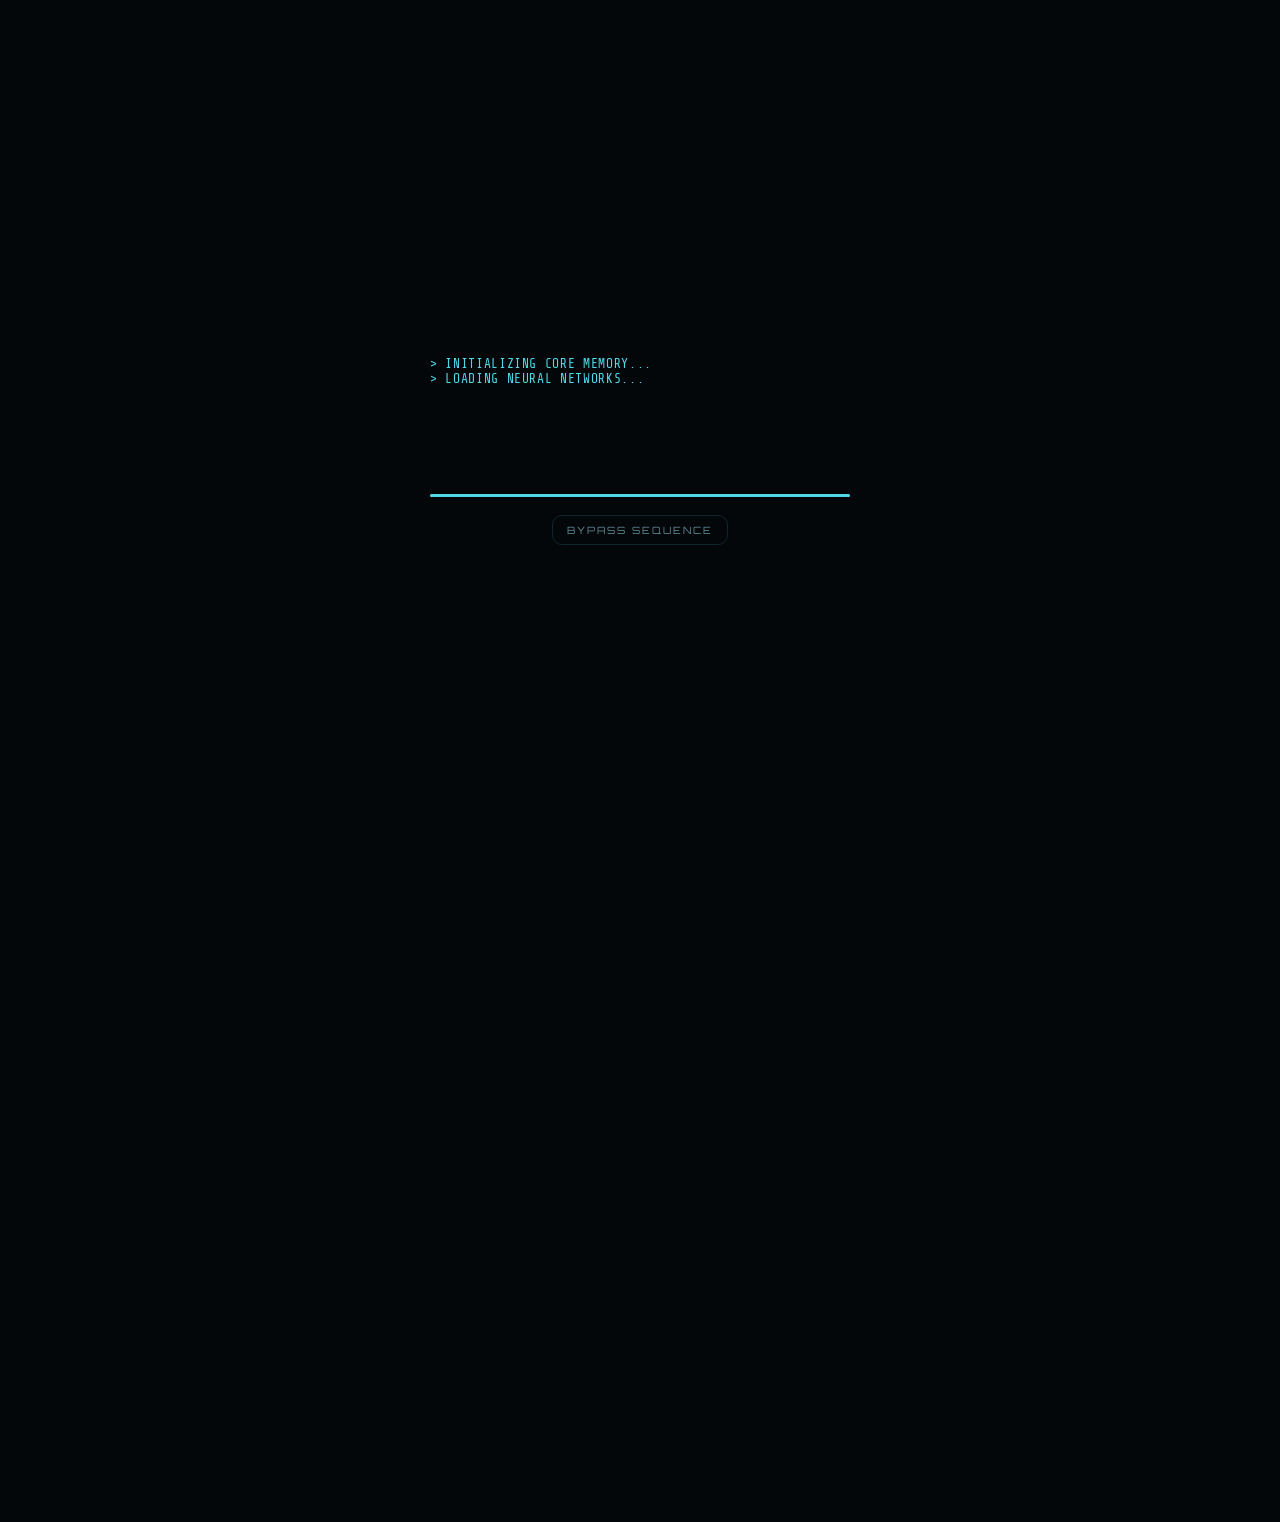
==== commit c63e9e26: "Update index.html" ====
--- a/index.html
+++ b/index.html
@@ -1,14 +1,15 @@
 <!DOCTYPE html>
-<html lang="en" data-theme="cyan">
+<html lang="en" data-theme="blue">
 <head>
   <meta charset="UTF-8">
   <meta name="viewport" content="width=device-width, initial-scale=1.0">
   <title>J.A.R.V.I.S. System Interface</title>
-  
+  <meta name="description" content="A HUD-style personal assistant interface.">
+
   <link rel="preconnect" href="https://fonts.googleapis.com">
   <link rel="preconnect" href="https://fonts.gstatic.com" crossorigin>
   <link href="https://fonts.googleapis.com/css2?family=Orbitron:wght@400;500;700;900&family=Rajdhani:wght@400;500;600;700&family=Share+Tech+Mono&display=swap" rel="stylesheet">
-  
+
   <link rel="stylesheet" href="style.css">
 </head>
 <body>
@@ -18,29 +19,24 @@
 
   <!-- Boot Overlay -->
   <div id="boot-overlay">
-    <div class="boot-log" id="boot-log"></div>
-    <div class="boot-bar">
-      <div class="boot-bar-fill" id="boot-bar-fill"></div>
-    </div>
+    <div class="boot-log" id="boot-log" aria-live="polite"></div>
+    <div class="boot-bar"><div class="boot-bar-fill" id="boot-bar-fill"></div></div>
     <button class="boot-skip" id="boot-skip-btn">BYPASS SEQUENCE</button>
   </div>
 
   <!-- Main Application Shell -->
   <div class="shell" id="app-shell">
-    
+
     <header>
-      <div class="brand">J.A.R.V.I.S. <span>// v3.6</span></div>
-      
+      <div class="brand">J.A.R.V.I.S. <span>// v3.7</span></div>
+
       <div class="header-controls">
-        <div class="status-line">
-          <span class="dot"></span>
-          <span id="system-status-text">ONLINE</span>
-        </div>
-        
-        <button class="icon-btn" id="btn-theme-toggle" title="Toggle Theme">
+        <div class="status-line"><span class="dot"></span> <span id="system-status-text">ONLINE</span></div>
+
+        <button class="icon-btn" id="btn-theme-toggle" title="Settings & appearance">
           <svg viewBox="0 0 24 24" fill="none" stroke="currentColor" stroke-width="2"><circle cx="12" cy="12" r="5"/><path d="M12 1v2M12 21v2M4.22 4.22l1.42 1.42M18.36 18.36l1.42 1.42M1 12h2M21 12h2M4.22 19.78l1.42-1.42M18.36 5.64l1.42-1.42"/></svg>
         </button>
-        <button class="icon-btn" id="btn-settings-toggle" title="Settings">
+        <button class="icon-btn" id="btn-settings-toggle" title="API key settings">
           <svg viewBox="0 0 24 24" fill="none" stroke="currentColor" stroke-width="2"><circle cx="12" cy="12" r="3"/><path d="M19.4 15a1.65 1.65 0 0 0 .33 1.82l.06.06a2 2 0 0 1 0 2.83 2 2 0 0 1-2.83 0l-.06-.06a1.65 1.65 0 0 0-1.82-.33 1.65 1.65 0 0 0-1 1.51V21a2 2 0 0 1-2 2 2 2 0 0 1-2-2v-.09A1.65 1.65 0 0 0 9 19.4a1.65 1.65 0 0 0-1.82.33l-.06.06a2 2 0 0 1-2.83 0 2 2 0 0 1 0-2.83l.06-.06a1.65 1.65 0 0 0 .33-1.82 1.65 1.65 0 0 0-1.51-1H3a2 2 0 0 1-2-2 2 2 0 0 1 2-2h.09A1.65 1.65 0 0 0 4.6 9a1.65 1.65 0 0 0-.33-1.82l-.06-.06a2 2 0 0 1 0-2.83 2 2 0 0 1 2.83 0l.06.06a1.65 1.65 0 0 0 1.82.33H9a1.65 1.65 0 0 0 1-1.51V3a2 2 0 0 1 2-2 2 2 0 0 1 2 2v.09a1.65 1.65 0 0 0 1 1.51 1.65 1.65 0 0 0 1.82-.33l.06-.06a2 2 0 0 1 2.83 0 2 2 0 0 1 0 2.83l-.06.06a1.65 1.65 0 0 0-.33 1.82V9a1.65 1.65 0 0 0 1.51 1H21a2 2 0 0 1 2 2 2 2 0 0 1-2 2h-.09a1.65 1.65 0 0 0-1.51 1z"/></svg>
         </button>
       </div>
@@ -51,18 +47,18 @@
       <span class="sub">All core subsystems operating within nominal parameters.</span>
     </div>
 
-    <nav class="tab-nav">
-      <button class="tab-btn" data-panel="panel-dashboard" aria-selected="true">DASHBOARD</button>
-      <button class="tab-btn" data-panel="panel-comms" aria-selected="false">COMMS</button>
-      <button class="tab-btn" data-panel="panel-tasks" aria-selected="false">TASKS</button>
-      <button class="tab-btn" data-panel="panel-systems" aria-selected="false">SYSTEMS</button>
-      <button class="tab-btn" data-panel="panel-workplace" aria-selected="false">WORKPLACE</button>
+    <nav class="tab-nav" role="tablist" aria-label="Sections">
+      <button class="tab-btn" role="tab" data-panel="panel-dashboard" aria-selected="true">DASHBOARD</button>
+      <button class="tab-btn" role="tab" data-panel="panel-comms" aria-selected="false">COMMS</button>
+      <button class="tab-btn" role="tab" data-panel="panel-tasks" aria-selected="false">TASKS</button>
+      <button class="tab-btn" role="tab" data-panel="panel-systems" aria-selected="false">SYSTEMS</button>
+      <button class="tab-btn" role="tab" data-panel="panel-workplace" aria-selected="false">WORKPLACE</button>
     </nav>
 
     <main>
-      
+
       <!-- Panel 1: Dashboard -->
-      <section id="panel-dashboard" class="panel active">
+      <section id="panel-dashboard" class="panel active" role="tabpanel">
         <div class="hud-core" id="hud-core">
           <div class="hud-sphere orbit orbit-a"></div>
           <div class="hud-sphere orbit orbit-b">
@@ -88,47 +84,35 @@
         </div>
 
         <div class="dashboard-grid" id="dashboard-grid">
-          
-          <div class="widget" draggable="true" id="widget-clock">
-            <div class="widget-header">
-              <span>System Telemetry</span>
-              <span class="drag-handle">⋮⋮</span>
-            </div>
+
+          <div class="widget" id="widget-clock">
+            <div class="widget-header"><span>System Telemetry</span><span class="drag-handle">⋮⋮</span></div>
             <div class="electric-clock">
-              <div class="digital-time"><span id="clock-time">18:07:21</span></div>
-              <div class="digital-date" id="clock-date">24 AOÛT 2026</div>
-              <div class="clock-zone" id="clock-zone">REGION: EUROPE / PARIS</div>
-            </div>
-          </div>
-
-          <div class="widget" draggable="true" id="widget-weather">
-            <div class="widget-header">
-              <span>Atmospheric Data</span>
-              <span class="drag-handle">⋮⋮</span>
-            </div>
+              <div class="digital-time"><span id="clock-time">--:--:--</span></div>
+              <div class="digital-date" id="clock-date">----</div>
+              <div class="clock-zone" id="clock-zone">REGION: --</div>
+            </div>
+          </div>
+
+          <div class="widget" id="widget-weather">
+            <div class="widget-header"><span>Atmospheric Data</span><span class="drag-handle">⋮⋮</span></div>
             <div class="weather-display">
-              <div class="weather-temp">22°C</div>
-              <div class="weather-desc">PARTLY CLOUDY</div>
+              <div class="weather-temp" id="weather-temp">--°</div>
+              <div class="weather-desc" id="weather-desc">LOCATING…</div>
               <div class="weather-meta">
-                <span>HUMIDITY: 45%</span>
-                <span>WIND: 12 KM/H</span>
+                <span>HUMIDITY: <span id="weather-humidity">--</span>%</span>
+                <span>WIND: <span id="weather-wind">--</span> KM/H</span>
               </div>
             </div>
           </div>
 
-          <div class="widget scratchpad-widget" draggable="true" id="widget-scratchpad">
-            <div class="widget-header">
-              <span>Tactical Scratchpad</span>
-              <span class="drag-handle">⋮⋮</span>
-            </div>
+          <div class="widget scratchpad-widget" id="widget-scratchpad">
+            <div class="widget-header"><span>Tactical Scratchpad</span><span class="drag-handle">⋮⋮</span></div>
             <textarea id="daily-scratchpad" placeholder="Record temporary notes..."></textarea>
           </div>
 
-          <div class="widget pomodoro-widget" draggable="true" id="widget-pomodoro">
-            <div class="widget-header">
-              <span>Focus Cycle</span>
-              <span class="drag-handle">⋮⋮</span>
-            </div>
+          <div class="widget pomodoro-widget" id="widget-pomodoro">
+            <div class="widget-header"><span>Focus Cycle</span><span class="drag-handle">⋮⋮</span></div>
             <div class="pomodoro-display" id="pomo-display">25:00</div>
             <div class="widget-btn-group">
               <button class="widget-btn" id="pomo-start">START</button>
@@ -140,17 +124,17 @@
       </section>
 
       <!-- Panel 2: Comms Terminal -->
-      <section id="panel-comms" class="panel">
+      <section id="panel-comms" class="panel" role="tabpanel">
         <div class="chat-window">
           <div class="chat-log" id="chat-log">
-            <div class="chat-empty">JARVIS active. Awaiting voice or textual input...</div>
+            <div class="chat-empty" id="chat-empty">JARVIS active. Awaiting voice or textual input...</div>
           </div>
         </div>
 
         <div class="command-bar">
           <form id="chat-form">
             <span class="prompt-glyph">&gt;</span>
-            <input type="text" id="chat-input" placeholder="Type command e.g. 'creat task publish priority:medium'..." autocomplete="off">
+            <input type="text" id="chat-input" placeholder="Type a command, e.g. 'create task publish report priority:high'..." autocomplete="off">
             <button type="button" class="mic-btn" id="btn-mic">
               <svg viewBox="0 0 24 24" fill="none" stroke="currentColor" stroke-width="2"><path d="M12 1a3 3 0 0 0-3 3v8a3 3 0 0 0 6 0V4a3 3 0 0 0-3-3z"/><path d="M19 10v2a7 7 0 0 1-14 0v-2"/><line x1="12" y1="19" x2="12" y2="23"/><line x1="8" y1="23" x2="16" y2="23"/></svg>
               <span id="mic-text">MIC</span>
@@ -158,69 +142,66 @@
             <button type="submit">TRANSMIT</button>
           </form>
         </div>
-        <div class="chat-hint">
-          Supports natural commands: "create task [title]", "create folder [name]", "create file [filename]"
-        </div>
-      </section>
-
-      <!-- Panel 3: Tasks Kanban -->
-      <section id="panel-tasks" class="panel">
+        <p class="chat-hint" id="chat-hint">No API key set — <button type="button" id="chat-hint-btn">add your Google AI Studio key</button> to enable live responses.</p>
+        <div class="chat-hint">Local commands still work without a key: "create task [title]", "create folder [name]", "create file [filename]"</div>
+      </section>
+
+      <!-- Panel 3: Tasks Kanban Board -->
+      <section id="panel-tasks" class="panel" role="tabpanel">
         <div class="tasks-wrap">
           <h2>Task Board</h2>
           <form class="task-form" id="task-form">
             <input type="text" id="task-input-text" placeholder="Add new task detail..." required>
-            <select id="task-input-priority">
+            <select id="task-input-priority" aria-label="Priority">
               <option value="low">Low Priority</option>
               <option value="medium" selected>Medium Priority</option>
               <option value="high">High Priority</option>
             </select>
-            <input type="date" id="task-input-due">
+            <input type="date" id="task-input-due" aria-label="Due date">
             <button type="submit">ADD TASK</button>
           </form>
 
-          <div class="kanban" id="kanban">
+          <nav class="task-tab-nav" role="tablist" aria-label="Task category">
+            <button class="task-tab-btn" role="tab" aria-selected="true" data-status="todo">TO DO</button>
+            <button class="task-tab-btn" role="tab" aria-selected="false" data-status="developing">DEVELOPING</button>
+            <button class="task-tab-btn" role="tab" aria-selected="false" data-status="done">COMPLETED</button>
+          </nav>
+
+          <div class="kanban" id="kanban" data-active="todo">
             <div class="kanban-col" data-status="todo">
-              <div class="kanban-head">
-                <span>To Do</span>
-                <span class="kanban-count" id="count-todo">0</span>
-              </div>
+              <div class="kanban-head"><span>To Do</span><span class="kanban-count" id="count-todo">0</span></div>
               <ul class="kanban-list" id="list-todo"></ul>
-            </div>
-
+              <p class="kanban-empty" id="empty-todo">Nothing queued.</p>
+            </div>
             <div class="kanban-col" data-status="developing">
-              <div class="kanban-head">
-                <span>In Development</span>
-                <span class="kanban-count" id="count-developing">0</span>
-              </div>
+              <div class="kanban-head"><span>In Development</span><span class="kanban-count" id="count-developing">0</span></div>
               <ul class="kanban-list" id="list-developing"></ul>
-            </div>
-
+              <p class="kanban-empty" id="empty-developing">Nothing in progress.</p>
+            </div>
             <div class="kanban-col" data-status="done">
-              <div class="kanban-head">
-                <span>Completed</span>
-                <span class="kanban-count" id="count-done">0</span>
-              </div>
+              <div class="kanban-head"><span>Completed</span><span class="kanban-count" id="count-done">0</span></div>
               <ul class="kanban-list" id="list-done"></ul>
-            </div>
-          </div>
-        </div>
-      </section>
-
-      <!-- Panel 4: Restored Original Systems Panel -->
-      <section id="panel-systems" class="panel">
+              <p class="kanban-empty" id="empty-done">Nothing completed yet.</p>
+            </div>
+          </div>
+        </div>
+      </section>
+
+      <!-- Panel 4: Systems Panel -->
+      <section id="panel-systems" class="panel" role="tabpanel">
         <div class="systems-grid">
           <div class="systems-card">
             <h3>Visual Matrix Theme</h3>
             <p class="card-sub">Select primary system palette</p>
             <div class="theme-swatches">
-              <button class="swatch blue active" data-theme="cyan" title="Cyan Matrix"></button>
-              <button class="swatch amber" data-theme="amber" title="Amber Alert"></button>
-              <button class="swatch red" data-theme="red" title="Red Alert"></button>
-            </div>
-          </div>
-
-          <div class="systems-card">
-            <h3>Audio Feedback & Speech Synthesis</h3>
+              <button class="swatch blue active" data-theme="blue" title="Blue" aria-label="Blue theme"></button>
+              <button class="swatch amber" data-theme="amber" title="Amber" aria-label="Amber theme"></button>
+              <button class="swatch red" data-theme="red" title="Red" aria-label="Red theme"></button>
+            </div>
+          </div>
+
+          <div class="systems-card">
+            <h3>Audio Feedback &amp; Speech Synthesis</h3>
             <p class="card-sub">Voice profile configuration</p>
             <div class="setting-row">
               <label for="sys-voice-speed">SPEECH RATE</label>
@@ -234,26 +215,34 @@
           </div>
 
           <div class="systems-card">
+            <h3>Ambient Sound</h3>
+            <p class="card-sub">Generated live — no audio files, works offline</p>
+            <div class="ambient-row">
+              <button class="widget-btn" id="btn-ambient-rain">🌧 RAIN</button>
+              <button class="widget-btn" id="btn-ambient-white">▓ WHITE NOISE</button>
+            </div>
+            <div class="setting-row">
+              <label for="ambient-volume">VOLUME</label>
+              <input type="range" id="ambient-volume" min="0" max="1" step="0.01" value="0.4">
+            </div>
+          </div>
+
+          <div class="systems-card">
             <h3>Core Telemetry</h3>
             <div class="row"><span>Model Target</span><span>gemini-3.6-flash</span></div>
-            <div class="row"><span>Voice Profile</span><span id="voice-name-label">Masculine Fluid</span></div>
+            <div class="row"><span>Voice Profile</span><span id="voice-name-label">Detecting…</span></div>
             <div class="row"><span>Local Persistence</span><span>Active</span></div>
-            <div class="row"><span>Latency</span><span>14ms</span></div>
+            <div class="row"><span>API Key</span><span id="sys-api-status">Not set</span></div>
           </div>
         </div>
       </section>
 
       <!-- Panel 5: Workplace File Explorer & Terminal -->
-      <section id="panel-workplace" class="panel">
+      <section id="panel-workplace" class="panel" role="tabpanel">
         <div class="tasks-wrap">
           <h2>Virtual Workspace File Tree</h2>
           <div class="file-tree" id="file-tree">
-            <ul class="fs-list" id="fs-root-list">
-              <li class="fs-item folder">📁 /root</li>
-              <li class="fs-item file">📄 app.js</li>
-              <li class="fs-item file">📄 index.html</li>
-              <li class="fs-item file">📄 style.css</li>
-            </ul>
+            <ul class="fs-list" id="fs-root-list"></ul>
           </div>
 
           <div class="command-terminal">
@@ -279,8 +268,12 @@
   <!-- Settings Modal -->
   <div class="modal-overlay" id="settings-modal">
     <div class="modal">
-      <h2>System Configuration</h2>
-      <p>Enter custom Gemini API key override below:</p>
+      <h2>Google Gemini API Key</h2>
+      <p>
+        Paste your Google AI Studio key to enable live Gemini-powered responses in COMMS.
+        Saved in this browser's local storage — never sent anywhere except directly to Google's API.
+        Get a free key at <a href="https://aistudio.google.com/apikey" target="_blank" rel="noopener">aistudio.google.com/apikey</a>.
+      </p>
       <input type="text" id="api-key-input" placeholder="AIzaSy..." autocomplete="off">
       <div class="modal-actions">
         <button class="secondary" id="btn-modal-close">CANCEL</button>
--- a/style.css
+++ b/style.css
@@ -110,7 +110,6 @@
 .icon-btn:hover { color: var(--accent); border-color: var(--accent-dim); }
 .icon-btn svg { width: 16px; height: 16px; }
 
-/* Welcome Text & Nav */
 .welcome { text-align: center; font-family: var(--font-display); font-size: clamp(15px, 2.4vw, 24px); letter-spacing: 0.28em; color: var(--accent-soft); padding: 24px 16px 0; }
 .welcome .sub { display: block; font-family: var(--font-body); font-size: 11px; letter-spacing: 0.2em; color: var(--text-lo); margin-top: 6px; }
 
@@ -155,10 +154,7 @@
 @keyframes spin { to { transform: rotate(360deg); } }
 @keyframes spin-rev { to { transform: rotate(-360deg); } }
 
-/* 3D Interactive Canvas Blob */
-#blob-canvas {
-  position: absolute; width: 220px; height: 220px; z-index: 1; pointer-events: none;
-}
+#blob-canvas { position: absolute; width: 220px; height: 220px; z-index: 1; pointer-events: none; }
 
 .core-center {
   position: absolute; text-align: center; font-family: var(--font-display);
@@ -177,18 +173,19 @@
 
 .widget {
   background: rgba(7, 13, 18, 0.65); border: 1px solid var(--line); border-radius: var(--radius-lg);
-  padding: 16px; backdrop-filter: blur(12px); box-shadow: var(--shadow-panel); transition: transform 0.2s ease, border-color 0.2s ease, opacity 0.2s ease;
-}
-.widget.dragging-widget { opacity: 0.4; border-color: var(--accent); box-shadow: 0 0 15px rgba(79, 216, 230, 0.3); }
+  padding: 16px; backdrop-filter: blur(12px); box-shadow: var(--shadow-panel);
+  cursor: grab; transition: transform 0.2s ease, border-color 0.2s ease, opacity 0.2s ease;
+}
+.widget:active { cursor: grabbing; }
+.widget.dragging-widget { opacity: 0.3; border-color: var(--accent); box-shadow: 0 0 15px rgba(79, 216, 230, 0.3); }
 
 .widget-header {
   display: flex; justify-content: space-between; align-items: center;
   font-family: var(--font-display); font-size: 11px; letter-spacing: 0.2em; color: var(--accent);
-  border-bottom: 1px solid var(--line); padding-bottom: 8px; margin-bottom: 12px;
-}
-.drag-handle { cursor: grab; color: var(--text-lo); font-size: 14px; }
-
-/* Styled Telemetry & Weather Widgets */
+  border-bottom: 1px solid var(--line); padding-bottom: 8px; margin-bottom: 12px; pointer-events: none;
+}
+.drag-handle { color: var(--text-lo); font-size: 14px; }
+
 .electric-clock { display: flex; flex-direction: column; align-items: center; gap: 4px; padding: 8px 0; }
 .electric-clock .digital-time { font-family: var(--font-mono); font-size: 28px; font-weight: 700; color: var(--accent); text-shadow: 0 0 10px rgba(79, 216, 230, 0.5); }
 .electric-clock .digital-date, .electric-clock .clock-zone { font-family: var(--font-display); font-size: 11px; letter-spacing: 0.15em; color: var(--text-lo); }
@@ -198,7 +195,7 @@
 .weather-desc { font-family: var(--font-display); font-size: 11px; letter-spacing: 0.2em; color: var(--accent); }
 .weather-meta { display: flex; gap: 16px; font-size: 10px; font-family: var(--font-mono); color: var(--text-lo); border-top: 1px dashed var(--line); padding-top: 6px; margin-top: 4px; }
 
-.scratchpad-widget textarea { width: 100%; height: 90px; background: rgba(0,0,0,0.25); border: 1px solid var(--line); border-radius: var(--radius); color: var(--text-hi); padding: 10px; font-family: var(--font-body); outline: none; }
+.scratchpad-widget textarea { width: 100%; height: 90px; background: rgba(0,0,0,0.25); border: 1px solid var(--line); border-radius: var(--radius); color: var(--text-hi); padding: 10px; font-family: var(--font-body); outline: none; resize: vertical; }
 .pomodoro-display { font-family: var(--font-mono); font-size: 32px; text-align: center; color: var(--text-hi); margin: 6px 0; }
 .widget-btn-group { display: flex; justify-content: center; gap: 8px; }
 .widget-btn { font-family: var(--font-display); font-size: 10px; letter-spacing: 0.1em; background: var(--surface); border: 1px solid var(--line); color: var(--text-hi); padding: 6px 12px; border-radius: var(--radius); cursor: pointer; }
@@ -220,18 +217,27 @@
 
 .chat-hint { font-size: 11px; color: var(--text-lo); margin-top: 6px; }
 
-/* Tasks Kanban Board */
+/* Tasks Kanban Board & Inter-Column Drag & Drop */
 .tasks-wrap { width: 100%; max-width: 880px; }
-.task-form { display: flex; gap: 8px; margin-bottom: 16px; }
+.task-form { display: flex; gap: 8px; margin-bottom: 16px; flex-wrap: wrap; }
 .task-form input, .task-form select { background: var(--panel); border: 1px solid var(--line); color: var(--text-hi); padding: 8px 12px; border-radius: var(--radius); outline: none; }
 .task-form button { font-family: var(--font-display); font-size: 10px; background: var(--accent); color: var(--bg-0); border: none; padding: 0 14px; border-radius: var(--radius); cursor: pointer; }
 
-.kanban { display: grid; grid-template-columns: repeat(3, 1fr); gap: 16px; }
-.kanban-col { background: var(--panel); border: 1px solid var(--line); border-radius: var(--radius-lg); padding: 14px; min-height: 200px; }
+.kanban { display: grid; grid-template-columns: repeat(auto-fit, minmax(240px, 1fr)); gap: 16px; }
+.kanban-col { background: var(--panel); border: 1px solid var(--line); border-radius: var(--radius-lg); padding: 14px; min-height: 250px; transition: border-color 0.2s ease, background 0.2s ease; }
+.kanban-col.drag-over { border-color: var(--accent); background: rgba(79, 216, 230, 0.05); }
+
 .kanban-head { display: flex; justify-content: space-between; font-family: var(--font-display); font-size: 11px; letter-spacing: 0.15em; color: var(--accent); margin-bottom: 12px; }
-.kanban-list { list-style: none; display: flex; flex-direction: column; gap: 8px; }
-
-/* Restored Original Systems Panel Styling */
+.kanban-list { list-style: none; display: flex; flex-direction: column; gap: 8px; min-height: 180px; }
+.kanban-item { background: rgba(0,0,0,0.35); border: 1px solid var(--line); padding: 10px; border-radius: var(--radius); font-size: 13px; display: flex; justify-content: space-between; align-items: center; cursor: grab; transition: opacity 0.2s ease; }
+.kanban-item:active { cursor: grabbing; }
+.kanban-item.dragging-task { opacity: 0.4; border-color: var(--accent); }
+.kanban-item .badge { font-size: 10px; font-family: var(--font-mono); padding: 2px 6px; border-radius: 4px; }
+.kanban-item .badge.high { background: rgba(230, 95, 95, 0.2); color: var(--danger); }
+.kanban-item .badge.medium { background: rgba(230, 160, 79, 0.2); color: var(--warn); }
+.kanban-item .badge.low { background: rgba(79, 216, 230, 0.2); color: var(--accent); }
+
+/* Systems Panel Styling */
 .systems-grid { display: grid; grid-template-columns: repeat(auto-fit, minmax(240px, 1fr)); gap: 16px; width: 100%; max-width: 880px; }
 .systems-card { background: var(--panel); border: 1px solid var(--line); border-radius: var(--radius-lg); padding: 20px; }
 .systems-card h3 { font-family: var(--font-display); font-size: 13px; color: var(--accent); margin-bottom: 4px; }
@@ -260,7 +266,7 @@
 .terminal-input-bar { display: flex; gap: 8px; border-top: 1px solid var(--line); padding-top: 8px; margin-top: 8px; }
 .terminal-input-bar input { flex: 1; background: none; border: none; outline: none; color: var(--text-hi); font-family: var(--font-mono); font-size: 13px; }
 
-/* Modal Input & Text Selection Fix */
+/* Modal Input & Text Selection */
 .modal-overlay { position: fixed; inset: 0; z-index: 999; background: rgba(2, 6, 9, 0.85); display: none; align-items: center; justify-content: center; }
 .modal-overlay.open { display: flex; }
 .modal { width: min(90vw, 420px); background: var(--bg-1); border: 1px solid var(--line); border-radius: var(--radius-lg); padding: 24px; box-shadow: 0 10px 30px rgba(0,0,0,0.8); }
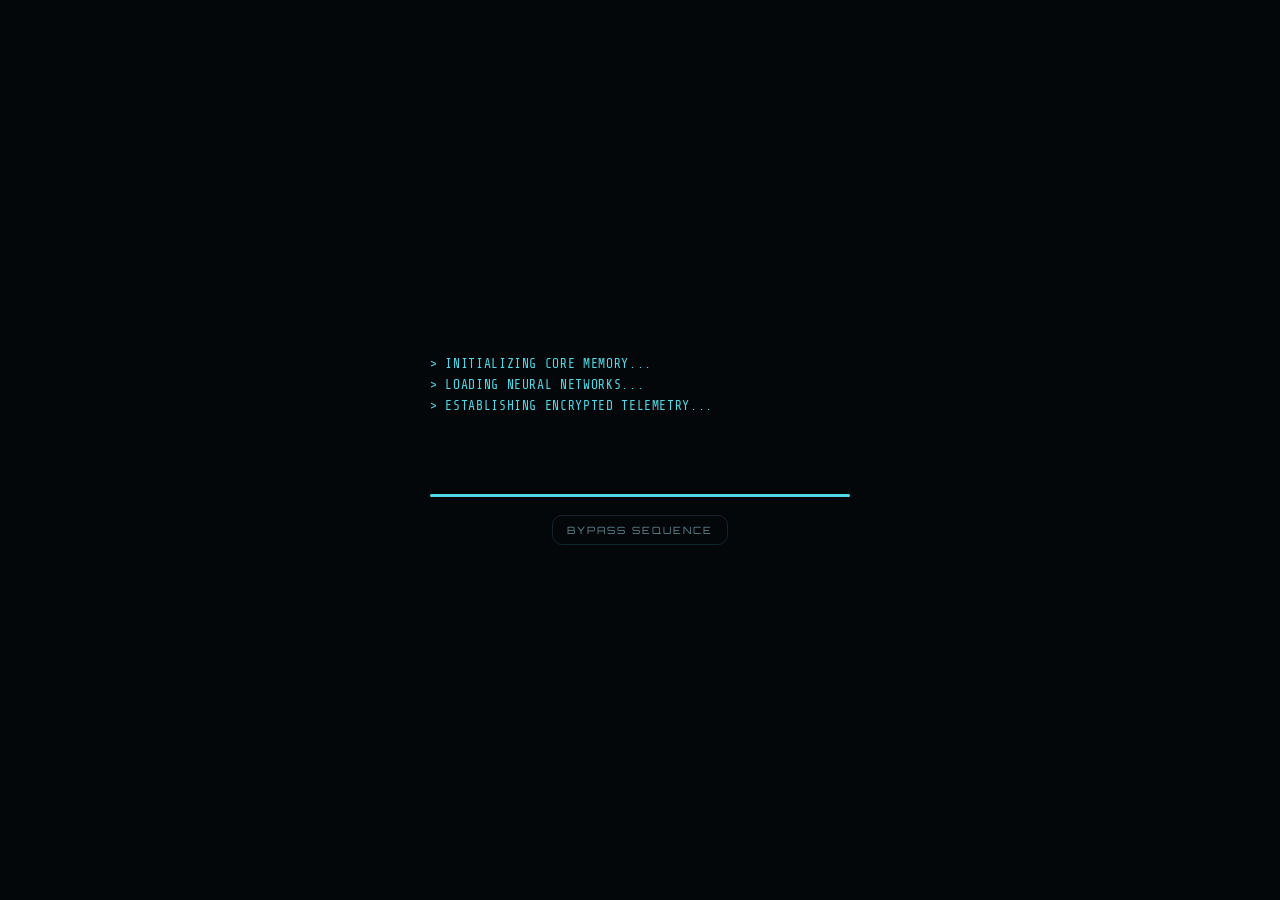
==== commit 2a470429: "Add files via upload" ====
--- a/index.html
+++ b/index.html
@@ -53,13 +53,14 @@
       <button class="tab-btn" role="tab" data-panel="panel-tasks" aria-selected="false">TASKS</button>
       <button class="tab-btn" role="tab" data-panel="panel-systems" aria-selected="false">SYSTEMS</button>
       <button class="tab-btn" role="tab" data-panel="panel-workplace" aria-selected="false">WORKPLACE</button>
+      <button class="tab-btn" role="tab" data-panel="panel-connections" aria-selected="false">CONNECTIONS</button>
     </nav>
 
     <main>
 
       <!-- Panel 1: Dashboard -->
       <section id="panel-dashboard" class="panel active" role="tabpanel">
-        <div class="hud-core" id="hud-core">
+        <div class="hud-core" id="hud-core-main">
           <div class="hud-sphere orbit orbit-a"></div>
           <div class="hud-sphere orbit orbit-b">
             <span class="orbit-point p1"></span>
@@ -75,11 +76,11 @@
             <circle class="ring ring-sweep-slow" cx="100" cy="100" r="62" />
           </svg>
 
-          <canvas id="blob-canvas" width="220" height="220"></canvas>
+          <canvas class="blob-canvas" width="220" height="220"></canvas>
 
           <div class="core-center">
             <div class="label">STATUS</div>
-            <div class="value" id="hud-status-text">READY</div>
+            <div class="value hud-status-value">READY</div>
           </div>
         </div>
 
@@ -120,30 +121,76 @@
             </div>
           </div>
 
+          <div class="widget ambient-widget" id="widget-ambient">
+            <div class="widget-header"><span>Ambient Sound</span><span class="drag-handle">⋮⋮</span></div>
+            <p class="card-sub">Generated live — no files, works offline</p>
+            <div class="ambient-row">
+              <button class="widget-btn" id="btn-ambient-rain">🌧 RAIN</button>
+              <button class="widget-btn" id="btn-ambient-white">▓ WHITE NOISE</button>
+            </div>
+            <div class="setting-row">
+              <label for="ambient-volume">VOLUME</label>
+              <input type="range" id="ambient-volume" min="0" max="1" step="0.01" value="0.4">
+            </div>
+          </div>
+
         </div>
       </section>
 
       <!-- Panel 2: Comms Terminal -->
       <section id="panel-comms" class="panel" role="tabpanel">
-        <div class="chat-window">
-          <div class="chat-log" id="chat-log">
-            <div class="chat-empty" id="chat-empty">JARVIS active. Awaiting voice or textual input...</div>
-          </div>
-        </div>
-
-        <div class="command-bar">
-          <form id="chat-form">
-            <span class="prompt-glyph">&gt;</span>
-            <input type="text" id="chat-input" placeholder="Type a command, e.g. 'create task publish report priority:high'..." autocomplete="off">
-            <button type="button" class="mic-btn" id="btn-mic">
-              <svg viewBox="0 0 24 24" fill="none" stroke="currentColor" stroke-width="2"><path d="M12 1a3 3 0 0 0-3 3v8a3 3 0 0 0 6 0V4a3 3 0 0 0-3-3z"/><path d="M19 10v2a7 7 0 0 1-14 0v-2"/><line x1="12" y1="19" x2="12" y2="23"/><line x1="8" y1="23" x2="16" y2="23"/></svg>
-              <span id="mic-text">MIC</span>
-            </button>
-            <button type="submit">TRANSMIT</button>
-          </form>
-        </div>
-        <p class="chat-hint" id="chat-hint">No API key set — <button type="button" id="chat-hint-btn">add your Google AI Studio key</button> to enable live responses.</p>
-        <div class="chat-hint">Local commands still work without a key: "create task [title]", "create folder [name]", "create file [filename]"</div>
+        <div class="comms-layout">
+
+          <div class="comms-hud">
+            <div class="hud-core compact" id="hud-core-comms">
+              <div class="hud-sphere orbit orbit-a"></div>
+              <div class="hud-sphere orbit orbit-b">
+                <span class="orbit-point p1"></span>
+                <span class="orbit-point p2"></span>
+                <span class="orbit-point p3"></span>
+              </div>
+              <div class="hud-sphere orbit orbit-c"></div>
+
+              <svg viewBox="0 0 200 200">
+                <circle class="ring ring-outer" cx="100" cy="100" r="92" />
+                <circle class="ring ring-tick" cx="100" cy="100" r="82" stroke-dasharray="2 6" />
+                <circle class="ring ring-sweep" cx="100" cy="100" r="72" stroke-dasharray="110 220" />
+                <circle class="ring ring-sweep-slow" cx="100" cy="100" r="62" />
+              </svg>
+
+              <canvas class="blob-canvas" width="220" height="220"></canvas>
+
+              <div class="core-center">
+                <div class="label">STATUS</div>
+                <div class="value hud-status-value">READY</div>
+              </div>
+            </div>
+            <p class="comms-hud-caption">Live response indicator</p>
+          </div>
+
+          <div class="comms-main">
+            <div class="chat-window">
+              <div class="chat-log" id="chat-log">
+                <div class="chat-empty" id="chat-empty">JARVIS active. Awaiting voice or textual input...</div>
+              </div>
+            </div>
+
+            <div class="command-bar">
+              <form id="chat-form">
+                <span class="prompt-glyph">&gt;</span>
+                <input type="text" id="chat-input" placeholder="Type a command, e.g. 'create task publish report priority:high'..." autocomplete="off">
+                <button type="button" class="mic-btn" id="btn-mic">
+                  <svg viewBox="0 0 24 24" fill="none" stroke="currentColor" stroke-width="2"><path d="M12 1a3 3 0 0 0-3 3v8a3 3 0 0 0 6 0V4a3 3 0 0 0-3-3z"/><path d="M19 10v2a7 7 0 0 1-14 0v-2"/><line x1="12" y1="19" x2="12" y2="23"/><line x1="8" y1="23" x2="16" y2="23"/></svg>
+                  <span id="mic-text">MIC</span>
+                </button>
+                <button type="submit">TRANSMIT</button>
+              </form>
+            </div>
+            <p class="chat-hint" id="chat-hint">No API key set — <button type="button" id="chat-hint-btn">add your Google AI Studio key</button> to enable live responses.</p>
+            <div class="chat-hint">Local commands still work without a key: "create task [title]", "create folder [name]", "create file [filename]"</div>
+          </div>
+
+        </div>
       </section>
 
       <!-- Panel 3: Tasks Kanban Board -->
@@ -215,19 +262,6 @@
           </div>
 
           <div class="systems-card">
-            <h3>Ambient Sound</h3>
-            <p class="card-sub">Generated live — no audio files, works offline</p>
-            <div class="ambient-row">
-              <button class="widget-btn" id="btn-ambient-rain">🌧 RAIN</button>
-              <button class="widget-btn" id="btn-ambient-white">▓ WHITE NOISE</button>
-            </div>
-            <div class="setting-row">
-              <label for="ambient-volume">VOLUME</label>
-              <input type="range" id="ambient-volume" min="0" max="1" step="0.01" value="0.4">
-            </div>
-          </div>
-
-          <div class="systems-card">
             <h3>Core Telemetry</h3>
             <div class="row"><span>Model Target</span><span>gemini-3.6-flash</span></div>
             <div class="row"><span>Voice Profile</span><span id="voice-name-label">Detecting…</span></div>
@@ -254,6 +288,28 @@
               <input type="text" id="terminal-input" placeholder="Execute command (e.g. mkdir project, touch main.js)..." autocomplete="off">
             </div>
           </div>
+        </div>
+      </section>
+
+      <!-- Panel 6: Connections — quick-launch hub for other sites/apps -->
+      <section id="panel-connections" class="panel" role="tabpanel">
+        <div class="tasks-wrap">
+          <h2>Linked Systems</h2>
+          <p class="card-sub" style="margin-bottom:16px;">
+            A quick-launch hub, sir — not a login integration. JARVIS opens these in a new tab; it does not
+            authenticate into your accounts (a static site can't safely hold real login credentials).
+          </p>
+
+          <div class="connections-presets" id="connections-presets"></div>
+
+          <form class="task-form" id="connection-form">
+            <input type="text" id="connection-name" placeholder="Service name (e.g. Notion)" required>
+            <input type="text" id="connection-url" placeholder="https://..." required>
+            <button type="submit">ADD LINK</button>
+          </form>
+
+          <div class="connections-grid" id="connections-grid"></div>
+          <p class="kanban-empty" id="connections-empty">No linked systems yet, sir. Add one above.</p>
         </div>
       </section>
 
@@ -282,6 +338,19 @@
     </div>
   </div>
 
+  <!-- Command Palette — press Ctrl+K / Cmd+K anywhere, or tap the ⌘ button -->
+  <button class="palette-trigger" id="palette-trigger" title="Command palette (Ctrl+K)">⌘</button>
+  <div class="modal-overlay palette-overlay" id="palette-overlay">
+    <div class="palette">
+      <div class="palette-input-row">
+        <span class="prompt-glyph">&gt;</span>
+        <input type="text" id="palette-input" placeholder="Search commands — jump to a tab, add a task, toggle a theme..." autocomplete="off">
+        <span class="palette-esc">ESC</span>
+      </div>
+      <ul class="palette-list" id="palette-list"></ul>
+    </div>
+  </div>
+
   <script src="app.js"></script>
 </body>
 </html>
--- a/style.css
+++ b/style.css
@@ -1,5 +1,6 @@
 /* =========================================================
    J.A.R.V.I.S. INTERFACE — STYLESHEET
+   Theming: swap [data-theme] on <html> to retheme everything.
    ========================================================= */
 
 :root {
@@ -14,41 +15,26 @@
 
   --warn: #e6a04f;
   --danger: #e65f5f;
+  --good: #6fcf97;
   --text-hi: #d9f4f7;
   --text-lo: #5f8992;
 
   --radius: 10px;
   --radius-lg: 22px;
-  --shadow-panel: 0 14px 40px -12px rgba(0, 0, 0, 0.65), 0 0 0 1px rgba(255, 255, 255, 0.05) inset;
+  --shadow-panel: 0 14px 40px -12px rgba(0, 0, 0, 0.65), 0 0 0 1px rgba(255, 255, 255, 0.05) inset, 0 1px 0 rgba(255, 255, 255, 0.06) inset;
+  --shadow-btn: 0 2px 8px -2px rgba(0, 0, 0, 0.5), 0 0 0 1px rgba(255, 255, 255, 0.04) inset;
   --surface: linear-gradient(150deg, rgba(255, 255, 255, 0.045), rgba(255, 255, 255, 0.005) 40%, rgba(0, 0, 0, 0.12));
   --font-display: 'Orbitron', sans-serif;
   --font-body: 'Rajdhani', sans-serif;
   --font-mono: 'Share Tech Mono', monospace;
 }
 
-[data-theme="amber"] {
-  --accent: #e6a04f;
-  --accent-dim: #6b4a1c;
-  --accent-soft: #f4d9ad;
-  --warn: #4fd8e6;
-}
-
-[data-theme="red"] {
-  --accent: #e65f5f;
-  --accent-dim: #6b1c1c;
-  --accent-soft: #ffd0d0;
-  --warn: #e6a04f;
-}
+[data-theme="amber"] { --accent: #e6a04f; --accent-dim: #6b4a1c; --accent-soft: #f4d9ad; --warn: #4fd8e6; }
+[data-theme="red"]   { --accent: #e65f5f; --accent-dim: #6b1c1c; --accent-soft: #ffd0d0; --warn: #e6a04f; }
 
 * { box-sizing: border-box; margin: 0; padding: 0; }
 
-html, body {
-  height: 100%;
-  background: var(--bg-0);
-  color: var(--text-hi);
-  font-family: var(--font-body);
-  overflow-x: hidden;
-}
+html, body { height: 100%; background: var(--bg-0); color: var(--text-hi); font-family: var(--font-body); overflow-x: hidden; }
 
 body {
   background-image:
@@ -57,88 +43,124 @@
   background-size: 48px 48px;
   background-position: center;
 }
-
 body::before {
-  content: "";
-  position: fixed; inset: 0;
+  content: ""; position: fixed; inset: 0;
   background: radial-gradient(circle at center, transparent 0%, var(--bg-0) 78%);
-  pointer-events: none;
-  z-index: 0;
+  pointer-events: none; z-index: 0;
+}
+body::after {
+  content: ""; position: fixed; inset: 0; z-index: 2; pointer-events: none;
+  background: linear-gradient(180deg, transparent 0%, rgba(79,216,230,0.03) 50%, transparent 100%);
+  background-size: 100% 220%;
+  animation: scanline 7s linear infinite;
+  mix-blend-mode: screen;
+}
+@keyframes scanline { 0% { background-position: 0 -120%; } 100% { background-position: 0 220%; } }
+
+@media (prefers-reduced-motion: reduce) {
+  * { animation-duration: 0.001s !important; animation-iteration-count: 1 !important; transition-duration: 0.001s !important; }
 }
 
 #particle-field { position: fixed; inset: 0; z-index: 0; pointer-events: none; }
 #ambient-glow {
   position: fixed; inset: 0; z-index: 0; pointer-events: none;
-  background: radial-gradient(ellipse 900px 500px at 50% 30%, rgba(79, 216, 230, 0.08), transparent 70%);
-}
-
-/* Boot System Overlay */
+  background:
+    radial-gradient(ellipse 900px 500px at 15% -10%, rgba(79, 216, 230, 0.09), transparent 60%),
+    radial-gradient(ellipse 900px 500px at 85% 110%, rgba(230, 160, 79, 0.06), transparent 60%);
+}
+
+/* ---------- Boot overlay ---------- */
 #boot-overlay {
-  position: fixed; inset: 0; z-index: 100;
-  background: var(--bg-0);
+  position: fixed; inset: 0; z-index: 100; background: var(--bg-0);
   display: flex; flex-direction: column; align-items: center; justify-content: center; gap: 18px;
   transition: opacity 0.6s ease;
 }
 #boot-overlay.hidden { opacity: 0; pointer-events: none; }
-.boot-log {
-  font-family: var(--font-mono); font-size: 13px; color: var(--accent);
-  letter-spacing: 0.05em; min-height: 120px; width: min(90vw, 420px);
-}
+.boot-log { font-family: var(--font-mono); font-size: 13px; color: var(--accent); letter-spacing: 0.05em; min-height: 120px; width: min(90vw, 420px); }
+.boot-log div { opacity: 0; animation: boot-line 0.35s ease forwards; margin-bottom: 6px; }
+@keyframes boot-line { to { opacity: 1; } }
 .boot-bar { width: min(90vw, 420px); height: 3px; background: var(--line); overflow: hidden; border-radius: 2px; }
-.boot-bar-fill { height: 100%; width: 0%; background: var(--accent); box-shadow: 0 0 8px var(--accent); transition: width 2.2s ease; }
+.boot-bar-fill { height: 100%; width: 0%; background: var(--accent); box-shadow: 0 0 8px var(--accent); transition: width 2.2s cubic-bezier(.4,0,.2,1); }
 .boot-skip {
   font-family: var(--font-display); font-size: 10px; letter-spacing: 0.2em; color: var(--text-lo);
   background: none; border: 1px solid var(--line); padding: 8px 14px; cursor: pointer; border-radius: var(--radius);
-}
-
-/* Application Shell */
+  transition: color .15s ease, border-color .15s ease;
+}
+.boot-skip:hover { color: var(--accent); border-color: var(--accent-dim); }
+
+/* ---------- Shell ---------- */
 .shell { position: relative; z-index: 1; min-height: 100vh; display: grid; grid-template-rows: auto auto auto 1fr auto; opacity: 0; transition: opacity 0.8s ease; }
 .shell.revealed { opacity: 1; }
 
-header { display: flex; align-items: center; justify-content: space-between; padding: 20px clamp(16px, 4vw, 48px); border-bottom: 1px solid var(--line); }
-.brand { font-family: var(--font-display); font-weight: 700; font-size: 18px; letter-spacing: 0.35em; }
-.brand span { color: var(--accent); }
-.header-controls { display: flex; align-items: center; gap: 18px; }
-.status-line { display: flex; align-items: center; gap: 10px; font-size: 12px; letter-spacing: 0.12em; color: var(--text-lo); }
-.dot { width: 8px; height: 8px; border-radius: 50%; background: var(--accent); box-shadow: 0 0 8px 2px var(--accent); animation: pulse 2.2s infinite; }
-@keyframes pulse { 0%, 100% { opacity: 1; } 50% { opacity: 0.4; } }
+header { display: flex; align-items: center; justify-content: space-between; padding: 20px clamp(16px, 4vw, 48px); border-bottom: 1px solid var(--line); gap: 16px; flex-wrap: wrap; }
+.brand { font-family: var(--font-display); font-weight: 700; font-size: clamp(14px, 2vw, 18px); letter-spacing: 0.35em; }
+.brand span { color: var(--accent); font-size: 0.6em; letter-spacing: 0.2em; }
+.header-controls { display: flex; align-items: center; gap: 14px; }
+.status-line { display: flex; align-items: center; gap: 10px; font-size: 12px; letter-spacing: 0.12em; color: var(--text-lo); text-transform: uppercase; }
+.dot { width: 8px; height: 8px; border-radius: 50%; background: var(--accent); box-shadow: 0 0 8px 2px var(--accent); animation: pulse 2.2s ease-in-out infinite; }
+@keyframes pulse { 0%, 100% { opacity: 1; transform: scale(1); } 50% { opacity: 0.4; transform: scale(0.75); } }
 
 .icon-btn {
-  width: 36px; height: 36px; display: flex; align-items: center; justify-content: center;
-  background: var(--surface); border: 1px solid var(--line); border-radius: 50%; color: var(--text-lo); cursor: pointer;
+  width: 38px; height: 38px; display: flex; align-items: center; justify-content: center;
+  background: var(--surface), rgba(255,255,255,0.02); border: 1px solid var(--line); border-radius: 50%;
+  color: var(--text-lo); cursor: pointer; box-shadow: var(--shadow-btn);
+  transition: color .15s ease, border-color .15s ease, transform .1s ease;
 }
 .icon-btn:hover { color: var(--accent); border-color: var(--accent-dim); }
+.icon-btn:active { transform: scale(0.93); }
 .icon-btn svg { width: 16px; height: 16px; }
 
-.welcome { text-align: center; font-family: var(--font-display); font-size: clamp(15px, 2.4vw, 24px); letter-spacing: 0.28em; color: var(--accent-soft); padding: 24px 16px 0; }
-.welcome .sub { display: block; font-family: var(--font-body); font-size: 11px; letter-spacing: 0.2em; color: var(--text-lo); margin-top: 6px; }
+.welcome { text-align: center; font-family: var(--font-display); font-weight: 500; font-size: clamp(15px, 2.4vw, 24px); letter-spacing: 0.28em; text-transform: uppercase; color: var(--accent-soft); text-shadow: 0 0 10px rgba(191,228,255,0.5), 0 0 24px rgba(191,228,255,0.25); padding: 24px 16px 0; opacity: 0; animation: welcome-in 1.6s ease-out 0.2s forwards; }
+@keyframes welcome-in { 0% { opacity: 0; letter-spacing: 0.5em; filter: blur(4px); } 100% { opacity: 1; letter-spacing: 0.28em; filter: blur(0); } }
+.welcome .sub { display: block; font-family: var(--font-body); font-weight: 500; font-size: 11px; letter-spacing: 0.2em; color: var(--text-lo); text-shadow: none; margin-top: 6px; text-transform: none; }
 
 .tab-nav { display: flex; justify-content: center; gap: 6px; padding: 20px 16px 0; flex-wrap: wrap; }
 .tab-btn {
   font-family: var(--font-display); font-size: 11px; letter-spacing: 0.18em; color: var(--text-lo);
-  background: var(--surface); border: 1px solid var(--line); padding: 10px 20px; cursor: pointer; border-radius: 999px;
-}
-.tab-btn[aria-selected="true"] { color: var(--bg-0); background: linear-gradient(155deg, var(--accent-soft), var(--accent)); border-color: var(--accent); }
-
-/* Panels */
-.panel { display: none; padding: 32px 16px; }
+  background: var(--surface), rgba(255,255,255,0.02); border: 1px solid var(--line); padding: 10px 20px;
+  cursor: pointer; border-radius: 999px; box-shadow: var(--shadow-btn);
+  transition: color .15s ease, border-color .15s ease, background .15s ease, transform .1s ease;
+}
+.tab-btn:hover { color: var(--text-hi); }
+.tab-btn:active { transform: scale(0.97); }
+.tab-btn[aria-selected="true"] { color: var(--bg-0); background: linear-gradient(155deg, var(--accent-soft), var(--accent)); border-color: var(--accent); box-shadow: 0 4px 14px -4px var(--accent); }
+
+main { display: flex; flex-direction: column; align-items: center; }
+
+/* ---------- Panels ---------- */
+.panel { display: none; width: 100%; padding: 32px 16px 48px; }
 .panel.active { display: flex; flex-direction: column; align-items: center; }
 
-/* HUD Arc Reactor Engine */
+/* ---------- HUD core ---------- */
 .hud-core {
-  position: relative; width: min(65vw, 360px); aspect-ratio: 1 / 1;
+  position: relative; width: min(58vw, 360px); aspect-ratio: 1 / 1;
   display: flex; align-items: center; justify-content: center; margin: 0 auto;
-  --hud-c: var(--accent); border-radius: 50%;
-  box-shadow: 0 0 50px rgba(79, 216, 230, 0.12);
+  --hud-c: var(--accent);
+  box-shadow: 0 0 60px rgba(79, 216, 230, 0.12);
   background: radial-gradient(circle, rgba(79, 216, 230, 0.05) 0%, transparent 70%);
-}
+  transition: box-shadow 0.4s ease;
+}
+.hud-core.listening { --hud-c: var(--danger); }
+.hud-core.thinking  { --hud-c: #a78bfa; }
+.hud-core.speaking  { --hud-c: var(--good); }
+
+/* Compact variant used for the reactive indicator on the Comms panel */
+.hud-core.compact { width: min(40vw, 190px); margin: 0; }
+.hud-core.compact .core-center { padding: 10px 18px; }
+.hud-core.compact .core-center .label { font-size: 8px; margin-bottom: 4px; }
+.hud-core.compact .core-center .value { font-size: clamp(14px, 3vw, 18px); }
+.hud-core.compact .orbit-point { width: 3px; height: 3px; }
+
 .hud-sphere { position: absolute; inset: 0; border-radius: 50%; }
-.orbit { border: 1px dashed var(--hud-c); opacity: 0.4; }
+.orbit { border: 1px dashed var(--hud-c); opacity: 0.4; transition: border-color 0.4s ease; }
 .orbit-a { inset: 2%; border: 2px solid transparent; border-top-color: var(--hud-c); border-bottom-color: var(--hud-c); animation: orbit-rotate 16s linear infinite; }
 .orbit-b { inset: 10%; border: 1px dashed var(--warn); animation: orbit-rotate-rev 22s linear infinite; }
 .orbit-c { inset: 20%; border: 2px solid transparent; border-left-color: var(--hud-c); border-right-color: var(--hud-c); animation: orbit-rotate 10s linear infinite; }
 @keyframes orbit-rotate { from { transform: rotate(0deg); } to { transform: rotate(360deg); } }
 @keyframes orbit-rotate-rev { from { transform: rotate(360deg); } to { transform: rotate(0deg); } }
+.hud-core.listening .orbit-a, .hud-core.listening .orbit-c { animation-duration: 4s; }
+.hud-core.thinking .orbit-a, .hud-core.thinking .orbit-c { animation-duration: 3s; }
+.hud-core.thinking .orbit-b { animation-duration: 5s; }
 
 .orbit-point { position: absolute; width: 5px; height: 5px; border-radius: 50%; background: var(--warn); box-shadow: 0 0 8px 2px var(--warn); }
 .orbit-point.p1 { top: 12%; left: 50%; }
@@ -148,43 +170,67 @@
 .hud-core svg { position: absolute; inset: 0; width: 100%; height: 100%; pointer-events: none; }
 .ring { fill: none; transform-origin: 50% 50%; }
 .ring-outer { stroke: var(--line); stroke-width: 1.5; }
-.ring-tick { stroke: var(--hud-c); stroke-width: 1.2; opacity: 0.55; }
-.ring-sweep { stroke: var(--hud-c); stroke-width: 3.5; stroke-linecap: round; filter: drop-shadow(0 0 10px var(--hud-c)); animation: spin 6s linear infinite; }
+.ring-tick { stroke: var(--hud-c); stroke-width: 1.2; opacity: 0.55; transition: stroke 0.4s ease; }
+.ring-sweep { stroke: var(--hud-c); stroke-width: 3.5; stroke-linecap: round; filter: drop-shadow(0 0 10px var(--hud-c)); animation: spin 6s linear infinite; transition: stroke 0.4s ease; }
 .ring-sweep-slow { stroke: var(--warn); stroke-width: 2.5; stroke-dasharray: 4 14; opacity: 0.85; animation: spin-rev 12s linear infinite; }
 @keyframes spin { to { transform: rotate(360deg); } }
 @keyframes spin-rev { to { transform: rotate(-360deg); } }
-
-#blob-canvas { position: absolute; width: 220px; height: 220px; z-index: 1; pointer-events: none; }
-
+.hud-core.listening .ring-sweep { animation-duration: 1.6s; }
+.hud-core.thinking .ring-sweep { animation-duration: 1s; }
+.hud-core.thinking .ring-sweep-slow { animation-duration: 3.5s; }
+
+.blob-canvas { position: absolute; width: 220px; height: 220px; z-index: 1; pointer-events: none; }
+.hud-core.compact .blob-canvas { width: 130px; height: 130px; }
+
+/* Frosted glass plate behind STATUS/READY — no drop shadow, so it
+   never reads as a dark square behind the pill; definition comes
+   purely from the blur + border instead. */
 .core-center {
-  position: absolute; text-align: center; font-family: var(--font-display);
-  background: rgba(4, 8, 11, 0.75); backdrop-filter: blur(12px);
-  border: 1px solid rgba(255, 255, 255, 0.12); border-radius: 999px; padding: 10px 24px; z-index: 2;
-  pointer-events: none;
-}
-.core-center .label { font-size: 10px; letter-spacing: 0.35em; color: var(--text-lo); margin-bottom: 2px; }
-.core-center .value { font-size: 24px; font-weight: 900; color: #fff; letter-spacing: 0.08em; text-shadow: 0 0 18px var(--hud-c); }
-
-/* Dashboard Grid & Movable Widgets */
+  position: absolute; text-align: center; font-family: var(--font-display); pointer-events: none;
+  background: rgba(4, 8, 11, 0.7); backdrop-filter: blur(12px); -webkit-backdrop-filter: blur(12px);
+  border: 1px solid rgba(255, 255, 255, 0.12); border-radius: 999px; padding: 16px 30px; z-index: 2;
+}
+.core-center .label { font-size: 10px; letter-spacing: 0.35em; color: var(--text-lo); margin-bottom: 6px; }
+.core-center .value { font-size: clamp(22px, 4vw, 32px); font-weight: 900; color: #fff; letter-spacing: 0.06em; text-shadow: 0 0 4px rgba(0,0,0,0.8), 0 0 22px var(--hud-c), 0 0 40px var(--hud-c); transition: text-shadow 0.3s ease; }
+
+/* ---------- Comms layout: chat on the left, reactive HUD on the right ---------- */
+.comms-layout { display: flex; flex-direction: column; gap: 20px; width: 100%; max-width: 1000px; align-items: center; }
+.comms-hud { display: flex; flex-direction: column; align-items: center; gap: 10px; }
+.comms-hud-caption { font-family: var(--font-display); font-size: 10px; letter-spacing: 0.15em; color: var(--text-lo); text-transform: uppercase; }
+.comms-main { width: 100%; display: flex; flex-direction: column; align-items: center; }
+@media (min-width: 900px) {
+  .comms-layout { flex-direction: row-reverse; align-items: flex-start; justify-content: center; }
+  .comms-hud { flex: 0 0 220px; padding-top: 20px; }
+  .comms-main { flex: 1; min-width: 0; max-width: 760px; }
+}
+
+/* ---------- Dashboard widgets — free-draggable ANYWHERE on screen
+   (position:fixed, viewport coordinates) on desktop; normal document
+   flow on mobile for reliable scrolling/usability ---------- */
 .dashboard-grid {
   display: grid; grid-template-columns: repeat(auto-fit, minmax(260px, 1fr)); gap: 20px;
   width: 100%; max-width: 1100px; margin-top: 32px;
 }
+.dashboard-grid.free-drag { display: block; min-height: 0; }
+.dashboard-grid.free-drag .widget { position: fixed; width: 280px; }
 
 .widget {
-  background: rgba(7, 13, 18, 0.65); border: 1px solid var(--line); border-radius: var(--radius-lg);
+  background: var(--surface), rgba(7, 13, 18, 0.65); border: 1px solid var(--line); border-radius: var(--radius-lg);
   padding: 16px; backdrop-filter: blur(12px); box-shadow: var(--shadow-panel);
-  cursor: grab; transition: transform 0.2s ease, border-color 0.2s ease, opacity 0.2s ease;
-}
-.widget:active { cursor: grabbing; }
-.widget.dragging-widget { opacity: 0.3; border-color: var(--accent); box-shadow: 0 0 15px rgba(79, 216, 230, 0.3); }
+  transition: border-color 0.2s ease, box-shadow 0.2s ease;
+}
+.dashboard-grid.free-drag .widget { transition: box-shadow 0.15s ease; z-index: 4; }
+.widget.dragging-widget { border-color: var(--accent); box-shadow: 0 10px 34px -8px rgba(0,0,0,0.7), 0 0 0 1px var(--accent-dim); z-index: 6; }
 
 .widget-header {
   display: flex; justify-content: space-between; align-items: center;
   font-family: var(--font-display); font-size: 11px; letter-spacing: 0.2em; color: var(--accent);
-  border-bottom: 1px solid var(--line); padding-bottom: 8px; margin-bottom: 12px; pointer-events: none;
-}
+  border-bottom: 1px solid var(--line); padding-bottom: 8px; margin-bottom: 12px;
+}
+.dashboard-grid.free-drag .widget-header { cursor: grab; touch-action: none; user-select: none; }
+.dashboard-grid.free-drag .widget.dragging-widget .widget-header { cursor: grabbing; }
 .drag-handle { color: var(--text-lo); font-size: 14px; }
+.ambient-widget .ambient-row { margin-top: 4px; }
 
 .electric-clock { display: flex; flex-direction: column; align-items: center; gap: 4px; padding: 8px 0; }
 .electric-clock .digital-time { font-family: var(--font-mono); font-size: 28px; font-weight: 700; color: var(--accent); text-shadow: 0 0 10px rgba(79, 216, 230, 0.5); }
@@ -192,95 +238,225 @@
 
 .weather-display { display: flex; flex-direction: column; align-items: center; gap: 6px; padding: 6px 0; }
 .weather-temp { font-family: var(--font-mono); font-size: 32px; font-weight: 700; color: var(--text-hi); }
-.weather-desc { font-family: var(--font-display); font-size: 11px; letter-spacing: 0.2em; color: var(--accent); }
+.weather-desc { font-family: var(--font-display); font-size: 11px; letter-spacing: 0.2em; color: var(--accent); text-align: center; }
 .weather-meta { display: flex; gap: 16px; font-size: 10px; font-family: var(--font-mono); color: var(--text-lo); border-top: 1px dashed var(--line); padding-top: 6px; margin-top: 4px; }
 
-.scratchpad-widget textarea { width: 100%; height: 90px; background: rgba(0,0,0,0.25); border: 1px solid var(--line); border-radius: var(--radius); color: var(--text-hi); padding: 10px; font-family: var(--font-body); outline: none; resize: vertical; }
+.scratchpad-widget textarea { width: 100%; height: 90px; background: rgba(0,0,0,0.25); border: 1px solid var(--line); border-radius: var(--radius); color: var(--text-hi); padding: 10px; font-family: var(--font-body); font-size: 14px; outline: none; resize: vertical; }
+.scratchpad-widget textarea:focus-visible { outline: 2px solid var(--accent); outline-offset: 1px; }
 .pomodoro-display { font-family: var(--font-mono); font-size: 32px; text-align: center; color: var(--text-hi); margin: 6px 0; }
 .widget-btn-group { display: flex; justify-content: center; gap: 8px; }
-.widget-btn { font-family: var(--font-display); font-size: 10px; letter-spacing: 0.1em; background: var(--surface); border: 1px solid var(--line); color: var(--text-hi); padding: 6px 12px; border-radius: var(--radius); cursor: pointer; }
-
-/* Comms Chat Panel */
-.chat-window { width: 100%; max-width: 760px; height: 380px; border: 1px solid var(--line); background: var(--panel); border-radius: var(--radius-lg); overflow-y: auto; padding: 16px; }
-.chat-log { display: flex; flex-direction: column; gap: 12px; }
-.msg { max-width: 80%; font-size: 14px; }
-.msg.user { align-self: flex-end; }
-.msg.user .bubble { background: rgba(79, 216, 230, 0.1); border: 1px solid var(--accent-dim); padding: 10px 14px; border-radius: var(--radius); }
-.msg.jarvis .bubble { background: rgba(255, 255, 255, 0.03); border: 1px solid var(--line); padding: 10px 14px; border-radius: var(--radius); }
-
-.command-bar { width: 100%; max-width: 760px; margin-top: 12px; }
-.command-bar form { display: flex; gap: 8px; background: var(--panel); border: 1px solid var(--line); padding: 8px 12px; border-radius: var(--radius-lg); }
-.command-bar input { flex: 1; background: none; border: none; outline: none; color: var(--text-hi); font-family: var(--font-body); font-size: 14px; }
-.command-bar button { font-family: var(--font-display); font-size: 11px; background: var(--accent); color: var(--bg-0); border: none; padding: 8px 14px; border-radius: var(--radius); cursor: pointer; }
-.mic-btn { background: none !important; border: 1px solid var(--line) !important; color: var(--text-lo) !important; display: flex; align-items: center; gap: 4px; }
-.mic-btn.recording { color: var(--danger) !important; border-color: var(--danger) !important; animation: pulse 1s infinite; }
-
-.chat-hint { font-size: 11px; color: var(--text-lo); margin-top: 6px; }
-
-/* Tasks Kanban Board & Inter-Column Drag & Drop */
-.tasks-wrap { width: 100%; max-width: 880px; }
+.widget-btn {
+  font-family: var(--font-display); font-size: 10px; letter-spacing: 0.1em; background: var(--surface), rgba(255,255,255,0.02);
+  border: 1px solid var(--line); color: var(--text-hi); padding: 8px 14px; border-radius: var(--radius); cursor: pointer;
+  box-shadow: var(--shadow-btn); transition: color .15s ease, border-color .15s ease, transform .1s ease;
+}
+.widget-btn:hover { color: var(--accent); border-color: var(--accent-dim); }
+.widget-btn:active { transform: translateY(1px) scale(0.98); }
+.widget-btn.active-state { color: var(--bg-0); background: linear-gradient(155deg, var(--accent-soft), var(--accent)); border-color: var(--accent); }
+
+/* ---------- Comms panel ---------- */
+.chat-window { width: 100%; max-width: 760px; height: 400px; border: 1px solid var(--line); background: var(--surface), var(--panel); border-radius: var(--radius-lg); box-shadow: var(--shadow-panel); overflow-y: auto; padding: 18px; }
+.chat-log { display: flex; flex-direction: column; gap: 14px; }
+.chat-empty { color: var(--text-lo); font-size: 13px; text-align: center; margin: auto; }
+.msg { max-width: 80%; font-size: 14px; line-height: 1.5; }
+.msg .who { font-family: var(--font-display); font-size: 10px; letter-spacing: 0.2em; color: var(--text-lo); margin-bottom: 4px; }
+.msg.user { align-self: flex-end; text-align: right; }
+.msg.user .who { color: var(--accent-soft); }
+.msg.user .bubble { background: rgba(79, 216, 230, 0.1); border: 1px solid var(--accent-dim); }
+.msg.jarvis .bubble { background: rgba(255, 255, 255, 0.03); border: 1px solid var(--line); }
+.msg .bubble { padding: 10px 14px; border-radius: var(--radius); color: var(--text-hi); white-space: pre-wrap; box-shadow: var(--shadow-btn); }
+.msg.system .who { color: var(--warn); }
+.msg.system .bubble { border: 1px dashed var(--warn); color: var(--text-lo); font-size: 13px; }
+
+.command-bar { width: 100%; max-width: 760px; margin-top: 14px; }
+.command-bar form { display: flex; align-items: center; gap: 10px; background: var(--surface), var(--panel); border: 1px solid var(--line); padding: 10px 12px; border-radius: var(--radius-lg); box-shadow: var(--shadow-panel); }
+.command-bar .prompt-glyph { color: var(--accent); font-family: var(--font-display); font-size: 14px; }
+.command-bar input { flex: 1; background: none; border: none; outline: none; color: var(--text-hi); font-family: var(--font-body); font-size: 15px; letter-spacing: 0.02em; }
+.command-bar input::placeholder { color: var(--text-lo); }
+.command-bar button { font-family: var(--font-display); font-size: 11px; letter-spacing: 0.1em; background: linear-gradient(155deg, var(--accent-soft), var(--accent)); color: var(--bg-0); border: none; padding: 10px 16px; border-radius: var(--radius); cursor: pointer; box-shadow: var(--shadow-btn); }
+.mic-btn { font-family: var(--font-display); font-size: 10px; letter-spacing: 0.1em; background: none !important; border: 1px solid var(--line) !important; color: var(--text-lo) !important; display: flex; align-items: center; gap: 6px; padding: 9px 12px; border-radius: var(--radius); cursor: pointer; }
+.mic-btn svg { width: 14px; height: 14px; }
+.mic-btn.recording { color: var(--danger) !important; border-color: var(--danger) !important; animation: pulse 1s ease-in-out infinite; }
+.command-bar button:focus-visible, .command-bar input:focus-visible, .mic-btn:focus-visible { outline: 2px solid var(--accent); outline-offset: 2px; }
+
+.chat-hint { max-width: 760px; margin-top: 10px; font-size: 11px; color: var(--text-lo); text-align: center; }
+.chat-hint button { background: none; border: none; color: var(--accent); text-decoration: underline; cursor: pointer; font-size: 11px; }
+
+/* ---------- Tasks: kanban board ---------- */
+.tasks-wrap { width: 100%; max-width: 900px; }
+.tasks-wrap h2 { font-family: var(--font-display); font-size: 13px; letter-spacing: 0.25em; color: var(--accent); margin-bottom: 16px; text-transform: uppercase; }
 .task-form { display: flex; gap: 8px; margin-bottom: 16px; flex-wrap: wrap; }
-.task-form input, .task-form select { background: var(--panel); border: 1px solid var(--line); color: var(--text-hi); padding: 8px 12px; border-radius: var(--radius); outline: none; }
-.task-form button { font-family: var(--font-display); font-size: 10px; background: var(--accent); color: var(--bg-0); border: none; padding: 0 14px; border-radius: var(--radius); cursor: pointer; }
-
-.kanban { display: grid; grid-template-columns: repeat(auto-fit, minmax(240px, 1fr)); gap: 16px; }
-.kanban-col { background: var(--panel); border: 1px solid var(--line); border-radius: var(--radius-lg); padding: 14px; min-height: 250px; transition: border-color 0.2s ease, background 0.2s ease; }
-.kanban-col.drag-over { border-color: var(--accent); background: rgba(79, 216, 230, 0.05); }
-
-.kanban-head { display: flex; justify-content: space-between; font-family: var(--font-display); font-size: 11px; letter-spacing: 0.15em; color: var(--accent); margin-bottom: 12px; }
-.kanban-list { list-style: none; display: flex; flex-direction: column; gap: 8px; min-height: 180px; }
-.kanban-item { background: rgba(0,0,0,0.35); border: 1px solid var(--line); padding: 10px; border-radius: var(--radius); font-size: 13px; display: flex; justify-content: space-between; align-items: center; cursor: grab; transition: opacity 0.2s ease; }
+.task-form input[type="text"] { flex: 1; min-width: 160px; background: var(--panel); border: 1px solid var(--line); color: var(--text-hi); padding: 10px 12px; border-radius: var(--radius); outline: none; font-family: var(--font-body); font-size: 14px; }
+.task-form select, .task-form input[type="date"] { background: var(--panel); border: 1px solid var(--line); color: var(--text-hi); padding: 10px 10px; border-radius: var(--radius); outline: none; font-family: var(--font-body); font-size: 13px; }
+.task-form input:focus-visible, .task-form select:focus-visible { outline: 2px solid var(--accent); outline-offset: 1px; }
+.task-form button { font-family: var(--font-display); font-size: 11px; letter-spacing: 0.1em; background: linear-gradient(155deg, var(--accent-soft), var(--accent)); color: var(--bg-0); border: none; padding: 0 16px; border-radius: var(--radius); cursor: pointer; }
+
+.task-tab-nav { display: none; gap: 6px; margin-bottom: 14px; flex-wrap: wrap; }
+.task-tab-btn { font-family: var(--font-display); font-size: 10px; letter-spacing: 0.15em; color: var(--text-lo); background: var(--surface), rgba(255,255,255,0.02); border: 1px solid var(--line); padding: 9px 16px; cursor: pointer; border-radius: 999px; box-shadow: var(--shadow-btn); }
+.task-tab-btn[aria-selected="true"] { color: var(--bg-0); background: linear-gradient(155deg, var(--accent-soft), var(--accent)); border-color: var(--accent); }
+
+.kanban { display: grid; grid-template-columns: repeat(3, 1fr); gap: 16px; }
+.kanban-col { background: var(--panel); border: 1px solid var(--line); border-radius: var(--radius-lg); padding: 16px; min-height: 260px; box-shadow: var(--shadow-panel); transition: background 0.15s ease, box-shadow 0.15s ease; display: flex; flex-direction: column; }
+.kanban-col.drag-over { background: rgba(255,255,255,0.05); box-shadow: inset 0 0 0 1px var(--text-hi); }
+.kanban-col[data-status="todo"] { background: rgba(79,216,230,0.05); }
+.kanban-col[data-status="todo"] .kanban-head { color: #4fd8e6; }
+.kanban-col[data-status="developing"] { background: rgba(230,160,79,0.05); }
+.kanban-col[data-status="developing"] .kanban-head { color: #e6a04f; }
+.kanban-col[data-status="done"] { background: rgba(111,207,151,0.05); }
+.kanban-col[data-status="done"] .kanban-head { color: #6fcf97; }
+
+.kanban-head { display: flex; justify-content: space-between; align-items: center; font-family: var(--font-display); font-size: 11px; letter-spacing: 0.15em; text-transform: uppercase; border-bottom: 1px solid var(--line); padding-bottom: 10px; margin-bottom: 10px; }
+.kanban-count { font-family: var(--font-mono); font-size: 11px; color: var(--text-lo); border: 1px solid var(--line); border-radius: 10px; padding: 1px 8px; }
+.kanban-list { list-style: none; display: flex; flex-direction: column; gap: 8px; flex: 1; min-height: 60px; }
+.kanban-empty { color: var(--text-lo); font-size: 12px; text-align: center; padding: 16px 0; margin: auto; }
+
+.kanban-item {
+  background: rgba(0,0,0,0.3); border: 1px solid var(--line); border-radius: var(--radius); padding: 10px 10px 10px 12px;
+  font-size: 13px; line-height: 1.4; cursor: grab; box-shadow: 0 4px 12px -6px rgba(0,0,0,0.5);
+  transition: opacity 0.15s ease, box-shadow 0.15s ease, transform 0.1s ease;
+}
+.kanban-col[data-status="todo"] .kanban-item { border-left: 2px solid #4fd8e6; }
+.kanban-col[data-status="developing"] .kanban-item { border-left: 2px solid #e6a04f; }
+.kanban-col[data-status="done"] .kanban-item { border-left: 2px solid #6fcf97; }
 .kanban-item:active { cursor: grabbing; }
-.kanban-item.dragging-task { opacity: 0.4; border-color: var(--accent); }
-.kanban-item .badge { font-size: 10px; font-family: var(--font-mono); padding: 2px 6px; border-radius: 4px; }
-.kanban-item .badge.high { background: rgba(230, 95, 95, 0.2); color: var(--danger); }
-.kanban-item .badge.medium { background: rgba(230, 160, 79, 0.2); color: var(--warn); }
-.kanban-item .badge.low { background: rgba(79, 216, 230, 0.2); color: var(--accent); }
-
-/* Systems Panel Styling */
-.systems-grid { display: grid; grid-template-columns: repeat(auto-fit, minmax(240px, 1fr)); gap: 16px; width: 100%; max-width: 880px; }
-.systems-card { background: var(--panel); border: 1px solid var(--line); border-radius: var(--radius-lg); padding: 20px; }
-.systems-card h3 { font-family: var(--font-display); font-size: 13px; color: var(--accent); margin-bottom: 4px; }
+.kanban-item.dragging-task { opacity: 0.45; outline: 2px dashed var(--text-hi); box-shadow: 0 0 14px rgba(255,255,255,0.3); transform: scale(1.02); }
+.kanban-item .card-text { display: block; margin-bottom: 8px; word-break: break-word; }
+.kanban-col[data-status="done"] .card-text { color: var(--text-lo); text-decoration: line-through; }
+.card-meta { display: flex; align-items: center; gap: 8px; margin-bottom: 8px; flex-wrap: wrap; }
+.badge { font-family: var(--font-mono); font-size: 9px; letter-spacing: 0.08em; padding: 2px 7px; border-radius: 10px; text-transform: uppercase; white-space: nowrap; }
+.badge.high { background: rgba(230, 95, 95, 0.15); color: var(--danger); border: 1px solid rgba(230,95,95,0.4); }
+.badge.medium { background: rgba(230, 160, 79, 0.15); color: var(--warn); border: 1px solid rgba(230,160,79,0.4); }
+.badge.low { background: rgba(111, 207, 151, 0.15); color: var(--good); border: 1px solid rgba(111,207,151,0.4); }
+.due-date { font-size: 11px; color: var(--text-lo); white-space: nowrap; }
+.due-date.overdue { color: var(--danger); font-weight: 600; }
+.card-actions { display: flex; align-items: center; justify-content: space-between; gap: 6px; }
+.card-move { display: flex; gap: 4px; }
+.card-move button { width: 22px; height: 22px; display: flex; align-items: center; justify-content: center; background: none; border: 1px solid var(--line); border-radius: var(--radius); color: var(--text-lo); font-size: 11px; line-height: 1; cursor: pointer; transition: color .15s ease, border-color .15s ease; }
+.card-move button:hover { color: var(--text-hi); border-color: var(--text-hi); }
+.card-move button:disabled { opacity: 0.25; cursor: default; }
+.card-del { background: none; border: none; color: var(--text-lo); cursor: pointer; font-size: 13px; line-height: 1; }
+.card-del:hover { color: var(--danger); }
+
+@media (max-width: 760px) {
+  .task-tab-nav { display: flex; }
+  .kanban { grid-template-columns: 1fr; }
+  .kanban-col { display: none; }
+  #kanban[data-active="todo"] .kanban-col[data-status="todo"],
+  #kanban[data-active="developing"] .kanban-col[data-status="developing"],
+  #kanban[data-active="done"] .kanban-col[data-status="done"] { display: flex; }
+}
+
+/* ---------- Systems panel ---------- */
+.systems-grid { display: grid; grid-template-columns: repeat(auto-fit, minmax(240px, 1fr)); gap: 16px; width: 100%; max-width: 900px; }
+.systems-card { background: var(--surface), var(--panel); border: 1px solid var(--line); border-radius: var(--radius-lg); padding: 20px; box-shadow: var(--shadow-panel); }
+.systems-card h3 { font-family: var(--font-display); font-size: 13px; letter-spacing: 0.15em; color: var(--accent); margin-bottom: 4px; text-transform: uppercase; }
 .card-sub { font-size: 11px; color: var(--text-lo); margin-bottom: 16px; }
-.setting-row { display: flex; flex-direction: column; gap: 6px; margin-bottom: 14px; font-size: 11px; color: var(--text-lo); }
+.setting-row { display: flex; flex-direction: column; gap: 6px; margin-bottom: 14px; font-size: 11px; color: var(--text-lo); letter-spacing: 0.05em; }
 .setting-row input[type="range"] { accent-color: var(--accent); }
-.systems-card .row { display: flex; justify-content: space-between; font-size: 12px; font-family: var(--font-mono); border-bottom: 1px solid var(--line); padding: 8px 0; }
-
-.theme-swatches { display: flex; gap: 10px; margin-top: 10px; }
-.swatch { width: 28px; height: 28px; border-radius: 50%; border: 2px solid transparent; cursor: pointer; }
-.swatch.blue { background: #4fd8e6; } .swatch.amber { background: #e6a04f; } .swatch.red { background: #e65f5f; }
-
-/* Workplace File Explorer & Terminal */
-.file-tree { background: rgba(0, 0, 0, 0.3); border: 1px solid var(--line); border-radius: var(--radius); padding: 16px; font-family: var(--font-mono); min-height: 120px; }
+.systems-card .row { display: flex; justify-content: space-between; font-size: 12px; font-family: var(--font-mono); border-bottom: 1px dashed var(--line); padding: 8px 0; color: var(--text-lo); }
+.systems-card .row span:last-child { color: var(--text-hi); }
+
+.theme-swatches { display: flex; gap: 12px; margin-top: 4px; }
+.swatch { width: 32px; height: 32px; border-radius: 50%; border: 2px solid transparent; cursor: pointer; box-shadow: inset -3px -3px 6px rgba(0,0,0,0.35), inset 2px 2px 4px rgba(255,255,255,0.35), 0 3px 8px -2px rgba(0,0,0,0.5); transition: border-color .15s ease, transform .15s ease; }
+.swatch:hover { transform: scale(1.1) translateY(-1px); }
+.swatch.active { border-color: var(--text-hi); }
+.swatch.blue  { background: radial-gradient(circle at 32% 28%, #a6f0f8, #4fd8e6 55%, #1c5e68); }
+.swatch.amber { background: radial-gradient(circle at 32% 28%, #ffe3b3, #e6a04f 55%, #6b4a1c); }
+.swatch.red   { background: radial-gradient(circle at 32% 28%, #ffc2c2, #e65f5f 55%, #6b1c1c); }
+
+.ambient-row { display: flex; gap: 8px; margin-bottom: 14px; flex-wrap: wrap; }
+.ambient-row .widget-btn { flex: 1; min-width: 110px; }
+
+/* ---------- Workplace ---------- */
+.file-tree { background: rgba(0, 0, 0, 0.3); border: 1px solid var(--line); border-radius: var(--radius); padding: 16px; font-family: var(--font-mono); min-height: 120px; max-height: 220px; overflow-y: auto; }
 .fs-list { list-style: none; }
 .fs-item { padding: 4px 8px; font-size: 13px; }
 .fs-item.folder { color: var(--accent); font-weight: bold; }
 .fs-item.file { padding-left: 20px; color: var(--text-hi); }
 
 .command-terminal { background: rgba(0, 0, 0, 0.4); border: 1px solid var(--line); border-radius: var(--radius); padding: 12px; margin-top: 16px; }
-.terminal-output { height: 120px; overflow-y: auto; font-family: var(--font-mono); font-size: 12px; display: flex; flex-direction: column; gap: 4px; }
+.terminal-output { height: 140px; overflow-y: auto; font-family: var(--font-mono); font-size: 12px; display: flex; flex-direction: column; gap: 4px; }
 .log-entry.user-cmd { color: var(--accent); }
-.log-entry.success { color: #6fcf97; }
+.log-entry.success { color: var(--good); }
 .log-entry.sys-msg { color: var(--text-lo); }
-
 .terminal-input-bar { display: flex; gap: 8px; border-top: 1px solid var(--line); padding-top: 8px; margin-top: 8px; }
 .terminal-input-bar input { flex: 1; background: none; border: none; outline: none; color: var(--text-hi); font-family: var(--font-mono); font-size: 13px; }
 
-/* Modal Input & Text Selection */
-.modal-overlay { position: fixed; inset: 0; z-index: 999; background: rgba(2, 6, 9, 0.85); display: none; align-items: center; justify-content: center; }
+/* ---------- Modal ---------- */
+.modal-overlay { position: fixed; inset: 0; z-index: 999; background: rgba(2, 6, 9, 0.85); display: none; align-items: center; justify-content: center; padding: 16px; }
 .modal-overlay.open { display: flex; }
-.modal { width: min(90vw, 420px); background: var(--bg-1); border: 1px solid var(--line); border-radius: var(--radius-lg); padding: 24px; box-shadow: 0 10px 30px rgba(0,0,0,0.8); }
-.modal h2 { font-family: var(--font-display); font-size: 14px; color: var(--accent); margin-bottom: 8px; }
-.modal p { font-size: 12px; color: var(--text-lo); margin-bottom: 14px; }
-.modal input {
-  width: 100%; background: rgba(0,0,0,0.5); border: 1px solid var(--line); color: var(--text-hi);
-  padding: 10px; border-radius: var(--radius); outline: none; margin-bottom: 16px;
-  user-select: text !important; -webkit-user-select: text !important;
-}
-.modal input:focus { border-color: var(--accent); }
-.modal-actions { display: flex; justify-content: flex-end; gap: 8px; }
-.modal-actions button { font-family: var(--font-display); font-size: 10px; padding: 8px 14px; border-radius: var(--radius); cursor: pointer; }
-.modal-actions .primary { background: var(--accent); color: var(--bg-0); border: none; }
-.modal-actions .secondary { background: none; border: 1px solid var(--line); color: var(--text-lo); }
-
-footer { border-top: 1px solid var(--line); padding: 14px 48px; display: flex; justify-content: space-between; font-size: 11px; color: var(--text-lo); }
+.modal { width: min(92vw, 440px); background: var(--surface), var(--bg-1); border: 1px solid var(--line); border-radius: var(--radius-lg); padding: 26px; box-shadow: 0 24px 60px -16px rgba(0,0,0,0.75), 0 0 0 1px rgba(255,255,255,0.06) inset; }
+.modal h2 { font-family: var(--font-display); font-size: 14px; letter-spacing: 0.15em; color: var(--accent); margin-bottom: 8px; text-transform: uppercase; }
+.modal p { font-size: 12px; color: var(--text-lo); line-height: 1.6; margin-bottom: 14px; }
+.modal p a { color: var(--accent); }
+.modal input { width: 100%; background: rgba(0,0,0,0.5); border: 1px solid var(--line); color: var(--text-hi); padding: 10px 12px; border-radius: var(--radius); outline: none; margin-bottom: 16px; font-family: var(--font-body); font-size: 14px; user-select: text !important; -webkit-user-select: text !important; }
+.modal input:focus-visible { outline: 2px solid var(--accent); outline-offset: 1px; }
+.modal-actions { display: flex; justify-content: flex-end; gap: 10px; }
+.modal-actions button { font-family: var(--font-display); font-size: 11px; letter-spacing: 0.1em; padding: 10px 18px; border-radius: var(--radius); cursor: pointer; box-shadow: var(--shadow-btn); transition: transform .1s ease, opacity .15s ease; }
+.modal-actions button:active { transform: translateY(1px) scale(0.98); }
+.modal-actions .primary { background: linear-gradient(155deg, var(--accent-soft), var(--accent)); color: var(--bg-0); border: none; }
+.modal-actions .secondary { background: none; color: var(--text-lo); border: 1px solid var(--line); }
+
+footer { border-top: 1px solid var(--line); padding: 14px clamp(16px,4vw,48px); display: flex; justify-content: space-between; font-size: 11px; letter-spacing: 0.08em; color: var(--text-lo); flex-wrap: wrap; gap: 6px; }
+
+/* ---------- Connections (quick-launch link hub) ---------- */
+.connections-presets { display: flex; gap: 8px; flex-wrap: wrap; margin-bottom: 16px; }
+.preset-btn {
+  font-family: var(--font-display); font-size: 10px; letter-spacing: 0.1em; color: var(--text-lo);
+  background: var(--surface), rgba(255,255,255,0.02); border: 1px solid var(--line); padding: 8px 14px;
+  border-radius: 999px; cursor: pointer; box-shadow: var(--shadow-btn); display: flex; align-items: center; gap: 6px;
+  transition: color .15s ease, border-color .15s ease;
+}
+.preset-btn:hover { color: var(--accent); border-color: var(--accent-dim); }
+.preset-btn:disabled { opacity: 0.35; cursor: default; }
+.connections-grid { display: grid; grid-template-columns: repeat(auto-fill, minmax(180px, 1fr)); gap: 14px; margin-top: 18px; }
+.connection-tile {
+  position: relative; display: flex; align-items: center; gap: 12px; padding: 14px;
+  background: var(--surface), var(--panel); border: 1px solid var(--line); border-radius: var(--radius-lg);
+  box-shadow: var(--shadow-panel); text-decoration: none; color: var(--text-hi);
+  transition: border-color .15s ease, transform .1s ease;
+}
+.connection-tile:hover { border-color: var(--accent-dim); transform: translateY(-2px); }
+.connection-badge {
+  width: 38px; height: 38px; border-radius: 50%; display: flex; align-items: center; justify-content: center;
+  font-family: var(--font-display); font-weight: 700; font-size: 15px; color: #04070a; flex-shrink: 0;
+}
+.connection-name { font-family: var(--font-display); font-size: 12px; letter-spacing: 0.08em; word-break: break-word; }
+.connection-del {
+  position: absolute; top: 8px; right: 8px; width: 20px; height: 20px; border-radius: 50%;
+  background: rgba(0,0,0,0.4); border: 1px solid var(--line); color: var(--text-lo); font-size: 11px;
+  display: flex; align-items: center; justify-content: center; cursor: pointer; line-height: 1;
+}
+.connection-del:hover { color: var(--danger); border-color: var(--danger); }
+
+/* ---------- Command Palette (Ctrl+K / Cmd+K) ---------- */
+.palette-trigger {
+  position: fixed; bottom: 24px; right: 24px; z-index: 50;
+  width: 48px; height: 48px; border-radius: 50%;
+  background: linear-gradient(155deg, var(--accent-soft), var(--accent)); color: var(--bg-0);
+  border: none; font-size: 18px; font-weight: 900; cursor: pointer;
+  box-shadow: 0 8px 24px -6px var(--accent), 0 0 0 1px rgba(255,255,255,0.2) inset;
+  transition: transform .15s ease;
+}
+.palette-trigger:hover { transform: scale(1.08); }
+.palette-trigger:active { transform: scale(0.95); }
+
+.palette-overlay { align-items: flex-start; padding-top: 12vh; }
+.palette {
+  width: min(92vw, 560px); background: var(--surface), var(--bg-1); border: 1px solid var(--line);
+  border-radius: var(--radius-lg); box-shadow: 0 30px 70px -18px rgba(0,0,0,0.8), 0 0 0 1px rgba(255,255,255,0.06) inset;
+  overflow: hidden;
+}
+.palette-input-row { display: flex; align-items: center; gap: 10px; padding: 16px 18px; border-bottom: 1px solid var(--line); }
+.palette-input-row .prompt-glyph { color: var(--accent); font-family: var(--font-display); }
+.palette-input-row input { flex: 1; background: none; border: none; outline: none; color: var(--text-hi); font-family: var(--font-body); font-size: 16px; }
+.palette-esc { font-family: var(--font-mono); font-size: 10px; color: var(--text-lo); border: 1px solid var(--line); border-radius: 4px; padding: 2px 6px; }
+.palette-list { list-style: none; max-height: 340px; overflow-y: auto; padding: 8px; }
+.palette-item {
+  display: flex; align-items: center; gap: 12px; padding: 12px 14px; border-radius: var(--radius);
+  cursor: pointer; font-size: 14px; color: var(--text-hi);
+}
+.palette-item .palette-icon { color: var(--accent); font-family: var(--font-display); font-size: 12px; width: 20px; text-align: center; }
+.palette-item.active-item { background: rgba(79, 216, 230, 0.1); }
+.palette-item .palette-hint { margin-left: auto; font-size: 10px; color: var(--text-lo); font-family: var(--font-mono); }
+.palette-empty { padding: 24px; text-align: center; color: var(--text-lo); font-size: 13px; }
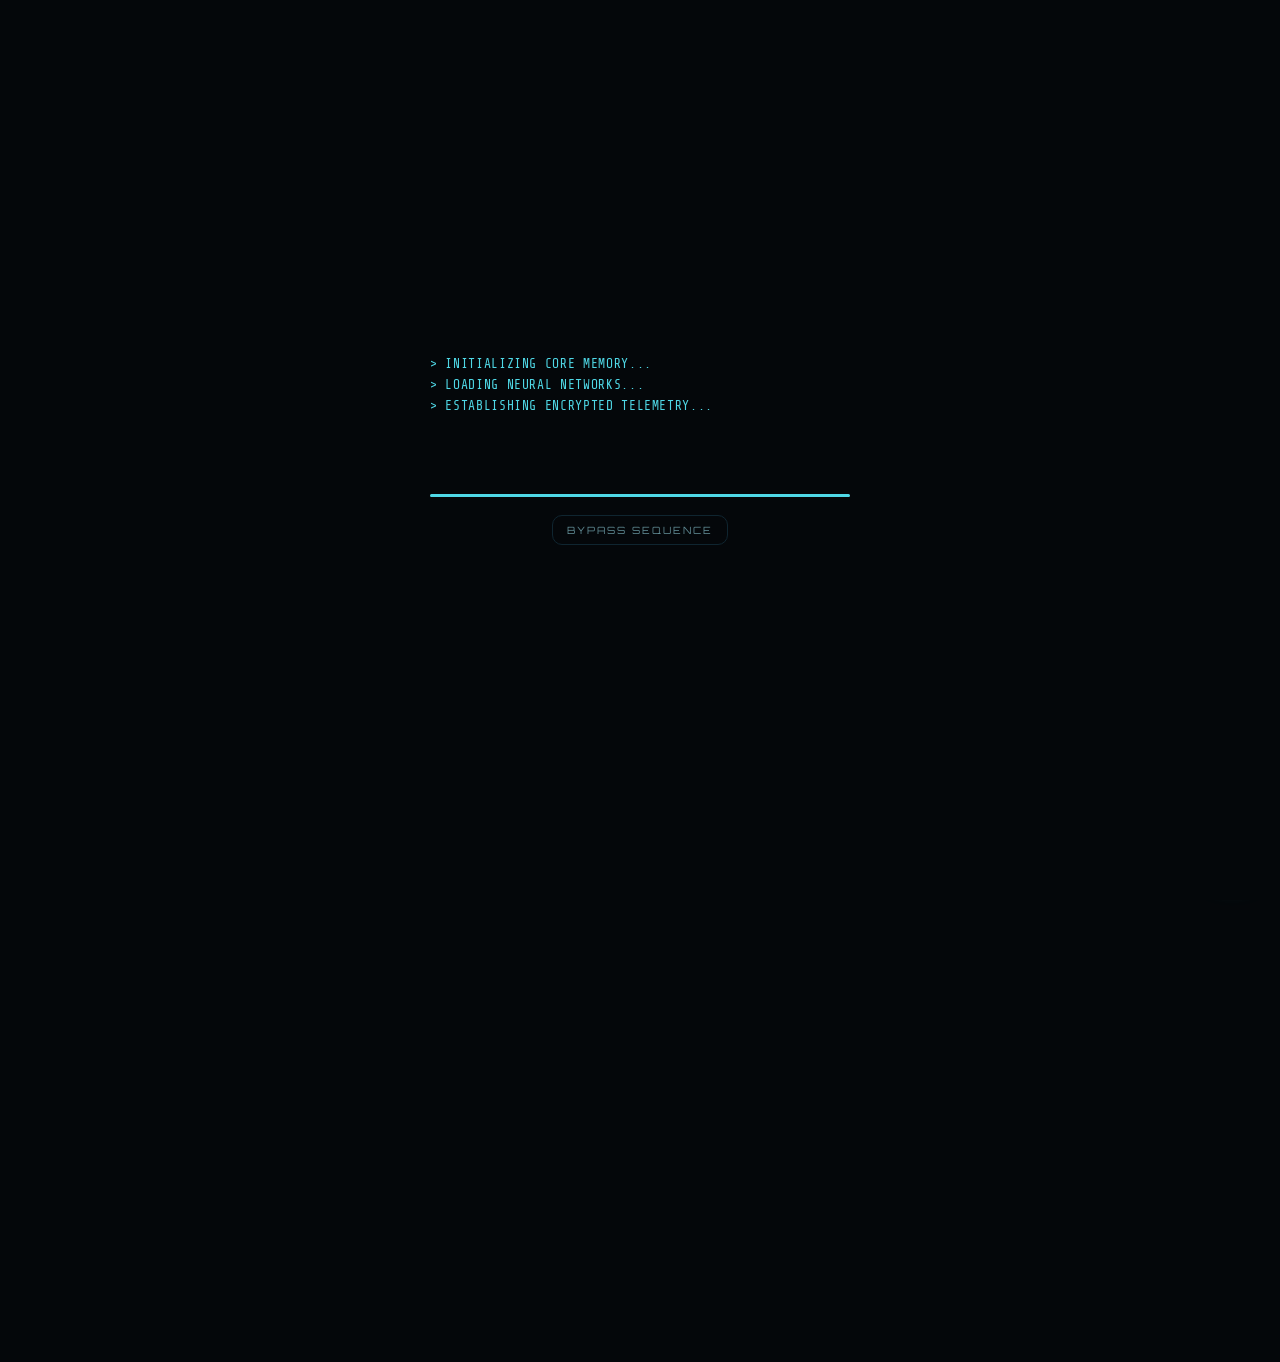
==== commit 8ae1c48f: "Add files via upload" ====
--- a/index.html
+++ b/index.html
@@ -32,6 +32,17 @@
 
       <div class="header-controls">
         <div class="status-line"><span class="dot"></span> <span id="system-status-text">ONLINE</span></div>
+
+        <div class="alert-wrap">
+          <button class="icon-btn" id="btn-alerts" title="System alerts">
+            <svg viewBox="0 0 24 24" fill="none" stroke="currentColor" stroke-width="2"><path d="M18 8a6 6 0 0 0-12 0c0 7-3 9-3 9h18s-3-2-3-9"/><path d="M13.73 21a2 2 0 0 1-3.46 0"/></svg>
+            <span class="alert-badge" id="alert-badge" style="display:none;">0</span>
+          </button>
+          <div class="alert-dropdown" id="alert-dropdown">
+            <div class="alert-dropdown-head">SYSTEM ALERTS</div>
+            <ul class="alert-list" id="alert-list"></ul>
+          </div>
+        </div>
 
         <button class="icon-btn" id="btn-theme-toggle" title="Settings & appearance">
           <svg viewBox="0 0 24 24" fill="none" stroke="currentColor" stroke-width="2"><circle cx="12" cy="12" r="5"/><path d="M12 1v2M12 21v2M4.22 4.22l1.42 1.42M18.36 18.36l1.42 1.42M1 12h2M21 12h2M4.22 19.78l1.42-1.42M18.36 5.64l1.42-1.42"/></svg>
@@ -43,7 +54,7 @@
     </header>
 
     <div class="welcome">
-      Welcome Back, Operative
+      Welcome Back, Raphael
       <span class="sub">All core subsystems operating within nominal parameters.</span>
     </div>
 
@@ -142,7 +153,7 @@
         <div class="comms-layout">
 
           <div class="comms-hud">
-            <div class="hud-core compact" id="hud-core-comms">
+            <div class="hud-core" id="hud-core-comms">
               <div class="hud-sphere orbit orbit-a"></div>
               <div class="hud-sphere orbit orbit-b">
                 <span class="orbit-point p1"></span>
--- a/style.css
+++ b/style.css
@@ -136,21 +136,15 @@
   position: relative; width: min(58vw, 360px); aspect-ratio: 1 / 1;
   display: flex; align-items: center; justify-content: center; margin: 0 auto;
   --hud-c: var(--accent);
-  box-shadow: 0 0 60px rgba(79, 216, 230, 0.12);
   background: radial-gradient(circle, rgba(79, 216, 230, 0.05) 0%, transparent 70%);
-  transition: box-shadow 0.4s ease;
 }
 .hud-core.listening { --hud-c: var(--danger); }
 .hud-core.thinking  { --hud-c: #a78bfa; }
 .hud-core.speaking  { --hud-c: var(--good); }
 
-/* Compact variant used for the reactive indicator on the Comms panel */
+/* Compact variant kept for potential future use elsewhere — the Comms
+   panel now uses the same full, real size as the Dashboard core. */
 .hud-core.compact { width: min(40vw, 190px); margin: 0; }
-.hud-core.compact .core-center { padding: 10px 18px; }
-.hud-core.compact .core-center .label { font-size: 8px; margin-bottom: 4px; }
-.hud-core.compact .core-center .value { font-size: clamp(14px, 3vw, 18px); }
-.hud-core.compact .orbit-point { width: 3px; height: 3px; }
-
 .hud-sphere { position: absolute; inset: 0; border-radius: 50%; }
 .orbit { border: 1px dashed var(--hud-c); opacity: 0.4; transition: border-color 0.4s ease; }
 .orbit-a { inset: 2%; border: 2px solid transparent; border-top-color: var(--hud-c); border-bottom-color: var(--hud-c); animation: orbit-rotate 16s linear infinite; }
@@ -180,7 +174,6 @@
 .hud-core.thinking .ring-sweep-slow { animation-duration: 3.5s; }
 
 .blob-canvas { position: absolute; width: 220px; height: 220px; z-index: 1; pointer-events: none; }
-.hud-core.compact .blob-canvas { width: 130px; height: 130px; }
 
 /* Frosted glass plate behind STATUS/READY — no drop shadow, so it
    never reads as a dark square behind the pill; definition comes
@@ -194,13 +187,13 @@
 .core-center .value { font-size: clamp(22px, 4vw, 32px); font-weight: 900; color: #fff; letter-spacing: 0.06em; text-shadow: 0 0 4px rgba(0,0,0,0.8), 0 0 22px var(--hud-c), 0 0 40px var(--hud-c); transition: text-shadow 0.3s ease; }
 
 /* ---------- Comms layout: chat on the left, reactive HUD on the right ---------- */
-.comms-layout { display: flex; flex-direction: column; gap: 20px; width: 100%; max-width: 1000px; align-items: center; }
+.comms-layout { display: flex; flex-direction: column; gap: 28px; width: 100%; max-width: 1200px; align-items: center; }
 .comms-hud { display: flex; flex-direction: column; align-items: center; gap: 10px; }
 .comms-hud-caption { font-family: var(--font-display); font-size: 10px; letter-spacing: 0.15em; color: var(--text-lo); text-transform: uppercase; }
 .comms-main { width: 100%; display: flex; flex-direction: column; align-items: center; }
-@media (min-width: 900px) {
-  .comms-layout { flex-direction: row-reverse; align-items: flex-start; justify-content: center; }
-  .comms-hud { flex: 0 0 220px; padding-top: 20px; }
+@media (min-width: 1150px) {
+  .comms-layout { flex-direction: row-reverse; align-items: center; justify-content: center; }
+  .comms-hud { flex: 0 0 340px; }
   .comms-main { flex: 1; min-width: 0; max-width: 760px; }
 }
 
@@ -211,8 +204,12 @@
   display: grid; grid-template-columns: repeat(auto-fit, minmax(260px, 1fr)); gap: 20px;
   width: 100%; max-width: 1100px; margin-top: 32px;
 }
-.dashboard-grid.free-drag { display: block; min-height: 0; }
-.dashboard-grid.free-drag .widget { position: fixed; width: 280px; }
+/* free-drag: widgets become absolutely positioned within this container,
+   so dragging them anywhere is possible while they still scroll along
+   naturally with the rest of the page (unlike position:fixed, which
+   would stay glued to the screen while scrolling). */
+.dashboard-grid.free-drag { display: block; position: relative; min-height: 640px; }
+.dashboard-grid.free-drag .widget { position: absolute; width: 280px; }
 
 .widget {
   background: var(--surface), rgba(7, 13, 18, 0.65); border: 1px solid var(--line); border-radius: var(--radius-lg);
@@ -334,8 +331,32 @@
 .card-move button { width: 22px; height: 22px; display: flex; align-items: center; justify-content: center; background: none; border: 1px solid var(--line); border-radius: var(--radius); color: var(--text-lo); font-size: 11px; line-height: 1; cursor: pointer; transition: color .15s ease, border-color .15s ease; }
 .card-move button:hover { color: var(--text-hi); border-color: var(--text-hi); }
 .card-move button:disabled { opacity: 0.25; cursor: default; }
+.card-right-actions { display: flex; gap: 4px; }
+.card-edit-btn { width: 22px; height: 22px; display: flex; align-items: center; justify-content: center; background: none; border: 1px solid var(--line); border-radius: var(--radius); color: var(--text-lo); font-size: 11px; line-height: 1; cursor: pointer; transition: color .15s ease, border-color .15s ease; }
+.card-edit-btn:hover { color: var(--accent); border-color: var(--accent-dim); }
 .card-del { background: none; border: none; color: var(--text-lo); cursor: pointer; font-size: 13px; line-height: 1; }
 .card-del:hover { color: var(--danger); }
+
+/* Inline task editing */
+.kanban-item.editing { cursor: default; background: rgba(79, 216, 230, 0.04); }
+.card-edit { display: flex; flex-direction: column; gap: 8px; }
+.card-edit .edit-text {
+  width: 100%; background: rgba(0,0,0,0.4); border: 1px solid var(--accent-dim); color: var(--text-hi);
+  padding: 8px 10px; border-radius: var(--radius); font-family: var(--font-body); font-size: 13px; outline: none;
+}
+.card-edit .edit-text:focus-visible { outline: 2px solid var(--accent); outline-offset: 1px; }
+.edit-row { display: flex; gap: 6px; }
+.card-edit select, .card-edit input[type="date"] {
+  flex: 1; background: rgba(0,0,0,0.4); border: 1px solid var(--line); color: var(--text-hi);
+  padding: 6px 8px; border-radius: var(--radius); font-size: 12px; font-family: var(--font-body); outline: none;
+}
+.edit-actions { display: flex; justify-content: flex-end; gap: 6px; }
+.edit-actions button {
+  font-family: var(--font-display); font-size: 10px; letter-spacing: 0.08em; padding: 6px 12px;
+  border-radius: var(--radius); cursor: pointer; border: 1px solid var(--line); background: none; color: var(--text-lo);
+}
+.edit-actions .edit-save { background: linear-gradient(155deg, var(--accent-soft), var(--accent)); color: var(--bg-0); border: none; }
+.edit-actions .edit-cancel:hover { color: var(--text-hi); }
 
 @media (max-width: 760px) {
   .task-tab-nav { display: flex; }
@@ -460,3 +481,27 @@
 .palette-item.active-item { background: rgba(79, 216, 230, 0.1); }
 .palette-item .palette-hint { margin-left: auto; font-size: 10px; color: var(--text-lo); font-family: var(--font-mono); }
 .palette-empty { padding: 24px; text-align: center; color: var(--text-lo); font-size: 13px; }
+
+/* ---------- Alert Center (overdue task notifications) ---------- */
+.alert-wrap { position: relative; }
+.alert-badge {
+  position: absolute; top: -4px; right: -4px; min-width: 16px; height: 16px; padding: 0 3px;
+  background: var(--danger); color: #fff; border-radius: 999px; font-family: var(--font-mono);
+  font-size: 10px; display: flex; align-items: center; justify-content: center; line-height: 1;
+  box-shadow: 0 0 6px rgba(230, 95, 95, 0.7);
+}
+.alert-dropdown {
+  display: none; position: absolute; top: calc(100% + 10px); right: 0; z-index: 60;
+  width: min(88vw, 320px); background: var(--surface), var(--bg-1); border: 1px solid var(--line);
+  border-radius: var(--radius-lg); box-shadow: 0 24px 60px -16px rgba(0,0,0,0.75), 0 0 0 1px rgba(255,255,255,0.06) inset;
+  overflow: hidden;
+}
+.alert-dropdown.open { display: block; }
+.alert-dropdown-head { font-family: var(--font-display); font-size: 10px; letter-spacing: 0.2em; color: var(--accent); padding: 14px 16px; border-bottom: 1px solid var(--line); }
+.alert-list { list-style: none; max-height: 280px; overflow-y: auto; }
+.alert-item { display: flex; flex-direction: column; gap: 4px; padding: 12px 16px; border-bottom: 1px dashed var(--line); cursor: pointer; transition: background .1s ease; }
+.alert-item:last-child { border-bottom: none; }
+.alert-item:hover { background: rgba(255,255,255,0.04); }
+.alert-item .alert-text { font-size: 13px; color: var(--text-hi); }
+.alert-item .alert-due { font-size: 11px; color: var(--danger); font-family: var(--font-mono); }
+.alert-empty { padding: 20px 16px; text-align: center; color: var(--text-lo); font-size: 12px; }
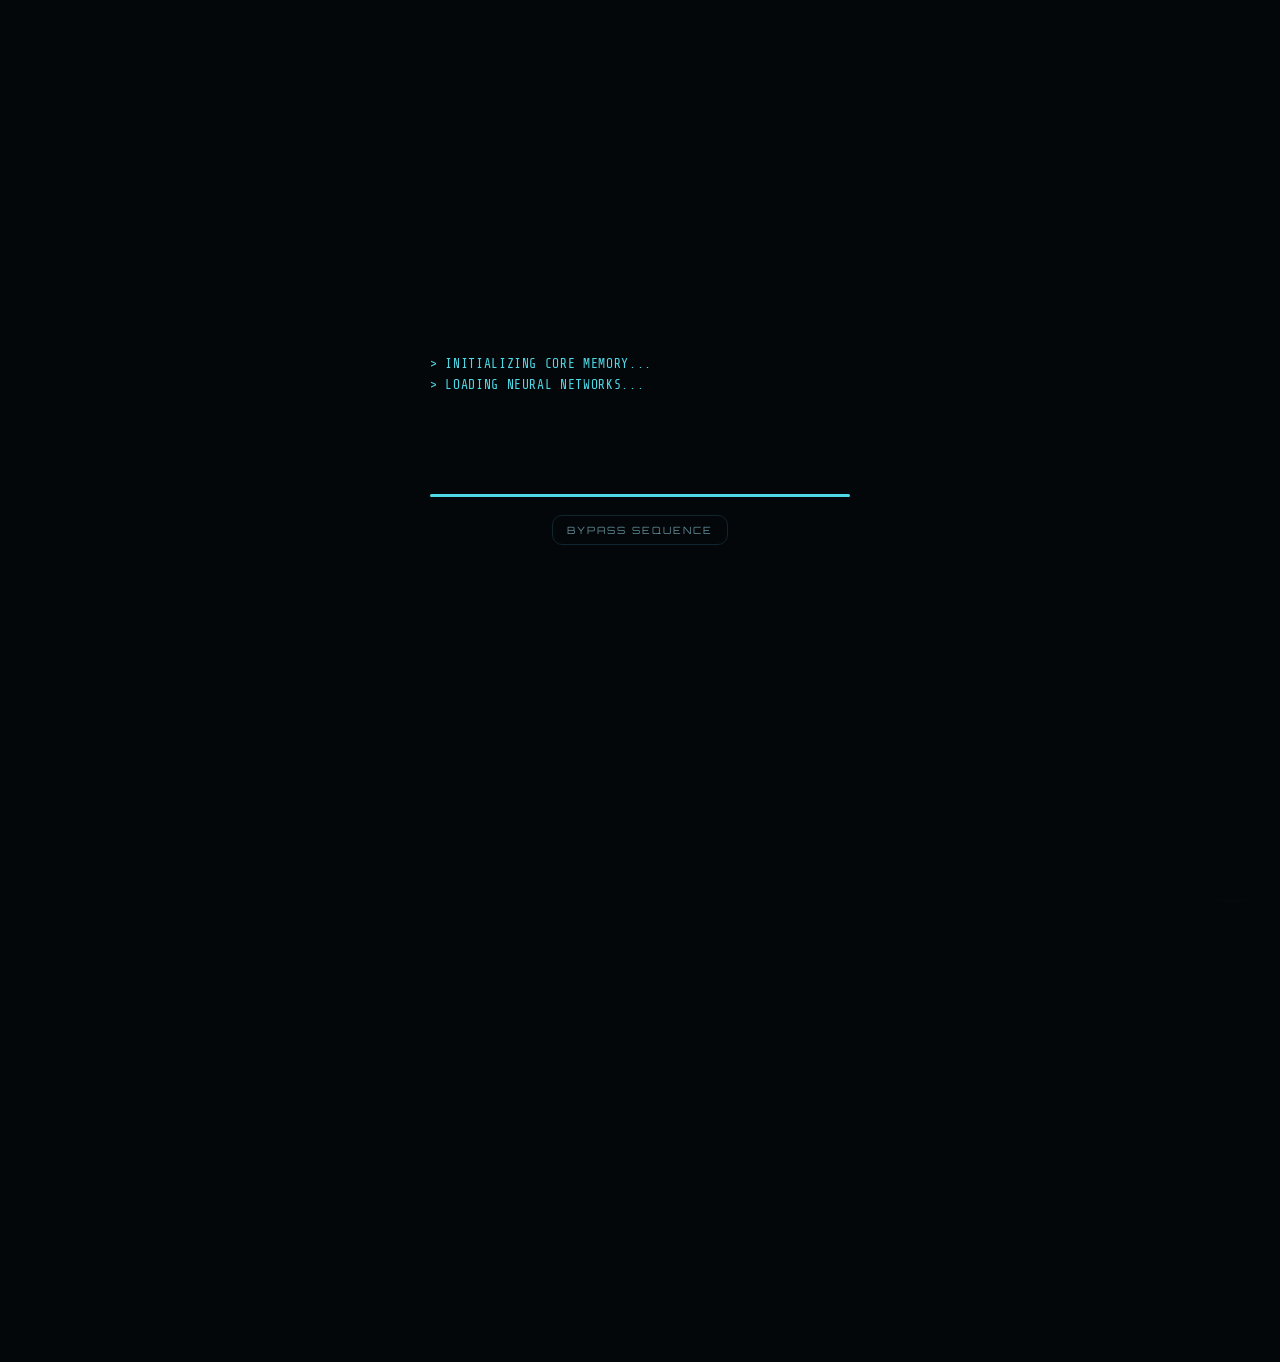
==== commit a89ac01a: "Add files via upload" ====
--- a/index.html
+++ b/index.html
@@ -44,6 +44,9 @@
           </div>
         </div>
 
+        <button class="icon-btn" id="btn-sound-toggle" title="Toggle interface sound">
+          <svg viewBox="0 0 24 24" fill="none" stroke="currentColor" stroke-width="2"><path d="M11 5 6 9H2v6h4l5 4V5z"/><path d="M19 8a5 5 0 0 1 0 8"/></svg>
+        </button>
         <button class="icon-btn" id="btn-theme-toggle" title="Settings & appearance">
           <svg viewBox="0 0 24 24" fill="none" stroke="currentColor" stroke-width="2"><circle cx="12" cy="12" r="5"/><path d="M12 1v2M12 21v2M4.22 4.22l1.42 1.42M18.36 18.36l1.42 1.42M1 12h2M21 12h2M4.22 19.78l1.42-1.42M18.36 5.64l1.42-1.42"/></svg>
         </button>
@@ -71,6 +74,7 @@
 
       <!-- Panel 1: Dashboard -->
       <section id="panel-dashboard" class="panel active" role="tabpanel">
+        <div class="cursor-glow" id="cursor-glow" aria-hidden="true"></div>
         <div class="hud-core" id="hud-core-main">
           <div class="hud-sphere orbit orbit-a"></div>
           <div class="hud-sphere orbit orbit-b">
@@ -177,6 +181,7 @@
               </div>
             </div>
             <p class="comms-hud-caption">Live response indicator</p>
+            <button class="widget-btn" id="btn-briefing">🎙 DAILY BRIEFING</button>
           </div>
 
           <div class="comms-main">
--- a/style.css
+++ b/style.css
@@ -108,6 +108,7 @@
 }
 .icon-btn:hover { color: var(--accent); border-color: var(--accent-dim); }
 .icon-btn:active { transform: scale(0.93); }
+.icon-btn.active { color: var(--accent); border-color: var(--accent-dim); box-shadow: var(--shadow-btn), 0 0 10px -2px var(--accent); }
 .icon-btn svg { width: 16px; height: 16px; }
 
 .welcome { text-align: center; font-family: var(--font-display); font-weight: 500; font-size: clamp(15px, 2.4vw, 24px); letter-spacing: 0.28em; text-transform: uppercase; color: var(--accent-soft); text-shadow: 0 0 10px rgba(191,228,255,0.5), 0 0 24px rgba(191,228,255,0.25); padding: 24px 16px 0; opacity: 0; animation: welcome-in 1.6s ease-out 0.2s forwards; }
@@ -505,3 +506,14 @@
 .alert-item .alert-text { font-size: 13px; color: var(--text-hi); }
 .alert-item .alert-due { font-size: 11px; color: var(--danger); font-family: var(--font-mono); }
 .alert-empty { padding: 20px 16px; text-align: center; color: var(--text-lo); font-size: 12px; }
+
+/* ---------- Holographic cursor glow (Dashboard only) ---------- */
+#panel-dashboard { position: relative; }
+.cursor-glow {
+  position: absolute; width: 160px; height: 160px; border-radius: 50%;
+  background: radial-gradient(circle, var(--accent) 0%, transparent 70%);
+  opacity: 0; pointer-events: none; z-index: 0;
+  transform: translate(-50%, -50%);
+  transition: opacity 0.4s ease, left 0.06s linear, top 0.06s linear;
+  filter: blur(14px);
+}
